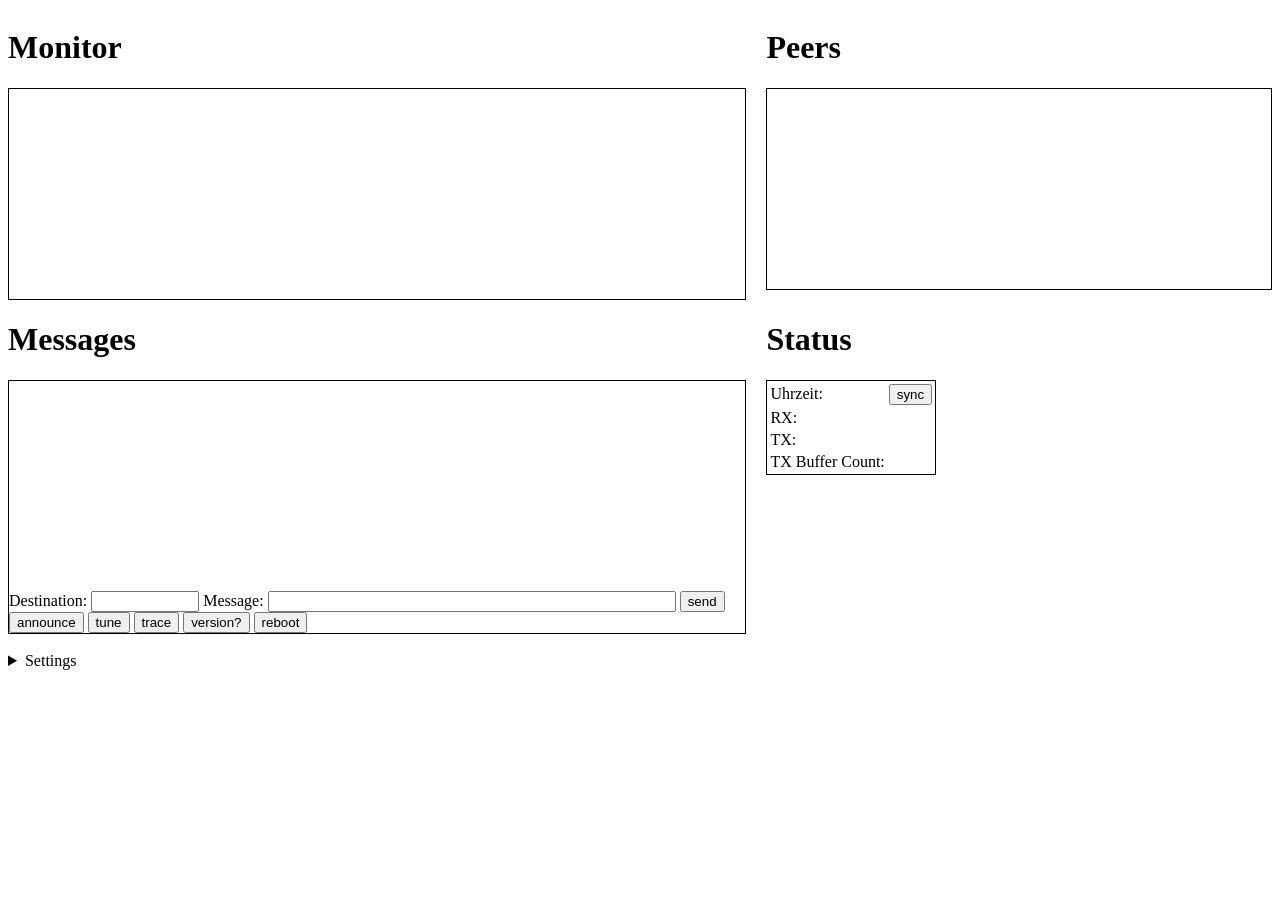
==== data/index.html @ 5357f0e7 "wip" ====
<!DOCTYPE html>
<html lang="de">
	<head>
		<meta http-equiv="Content-Type" content="text/html; charset=utf-8" /> 
		<meta name="viewport" content="width=device-width, initial-scale=1.0" />
		<link rel="stylesheet" type="text/css" href="style.css"  />
		 <title>rMesh</title>
	</head>
	
	<body>

		<div style="display: flex; gap: 20px;">
			<div style="flex: 1; min-width: 0;">
				<h1>Monitor</h1>
				<div id="monitor" style="height: 200px; overflow-y: auto; border: 1px solid; padding:5px; "> </div>
			</div>
			<div style="flex: 0 0 40%;">
				<h1>Peers</h1>
				<div id="peers" style="height: 200px; overflow-y: auto; border: 1px solid; "> </div>
			</div>
		</div>

		<div style="display: flex; gap: 20px;">
			<div style="flex: 1; min-width: 0;">
				<h1>Messages</h1>
				<div style="overflow-y: auto; border: 1px solid;">
                    <div id="messages" style="height: 200px; overflow-y: auto;  padding:5px; "> </div>
					Destination: <input style="width: 100px;" id="messageDstCall">
					Message: <input style="width: 400px;" id="messageText">
					<button id="messageSend">send</button>
                    <button id="commandAnnounce">announce</button>
                    <button id="commandTune">tune</button>                    
                    <button id="commandTrace">trace</button>                    
                    <button id="commandVersion">version?</button>                    
                    <button id="commandReboot">reboot</button>                    
				</div>
			</div>
			<div style="flex: 0 0 40%;">
				<h1>Status</h1>
				<div style="border: 1px solid; width: fit-content;">
					<table>
						<tr> <td>Uhrzeit:</td> <td><span id="statusTime"></span> <button id="statusSyncTime">sync</button> </td> </tr>
						<tr> <td>RX:</td> <td><span id="statusRX"></span> </td> </tr>
						<tr> <td>TX:</td> <td><span id="statusTX"></span> </td> </tr>
						<tr> <td>TX Buffer Count:</td> <td><span id="statusTxBufferCount"></span> </td> </tr>
					</table>
				</div> <br>
			</div>
		</div>
		<br>
 		<details> 
			<summary>Settings</summary>
			<div style="border: 1px solid; width: fit-content;">
				<table>
					<tr> <td>Callsign</td> <td><input style="width: 200px;" id="settingsMycall"></td> </tr>
					<tr> <td>NTP-Server</td> <td><input style="width: 200px;" id="settingsNTP"></td> </tr>
					<tr> <td> Accesspoint </td>  <td> <input type='checkbox' id='settingsApMode'> </td>	</tr> 
					<tr class="AP_MODE_ENABLED"> 
						<td> SSID </td> 
						<td> 
							Networks:
							<select id='settingsSSIDList' size='1'></select> 
							<button id="settingsScanWifi">scan</button> <br>
							SSID:
							<input id='settingsSSID' style='width: 200px;'>
						</td>
					</tr>
					<tr class="AP_MODE_ENABLED"> <td> Password </td> <td> <input type="password" id='settingsPassword' style='width: 200px;' > </td> 
					</tr>
					<tr class="AP_MODE_ENABLED"> <td> DHCP </td> <td> <input type='checkbox' id='settingsDHCP'> </td> </tr> 
					<tr class="DHCP_ENABLED AP_MODE_ENABLED"> <td> IP-Address </td> <td> <input style='width: 100px;' id='settingsWiFiIP'> </td> </tr>
					<tr class="DHCP_ENABLED AP_MODE_ENABLED"> <td> Subnet </td> <td> <input style='width: 100px;' id='settingsWifiNetMask'> </td> </tr>
					<tr class="DHCP_ENABLED AP_MODE_ENABLED"> <td> Gateway </td> <td> <input style='width: 100px;' id='settingsWifiGateway'> </td> </tr>
					<tr class="DHCP_ENABLED AP_MODE_ENABLED"> <td> DNS </td> <td> <input style='width: 100px;' id='settingsWifiDNS'> </td> </tr>

					<tr> <td>Frequency</td> <td><input style="width: 200px;" id="settingsLoraFrequency"></td> </tr>
					<tr> <td>Output Power</td> <td><input style="width: 200px;" id="settingsLoraOutputPower"></td> </tr>
					<tr> <td>Bandwidth</td> <td>
						<select id='settingsLoraBandwidth'>
							<option value="31.25">31,25 kHz</option>	
							<option value="62.5">62,5 kHz</option>	
							<option value="125">125 kHz</option>	
							<option value="250">250 kHz</option>	
							<option value="500">500 kHz</option>	
						</select> 
					</td> </tr>
					<tr> <td>Coding Rate</td> <td>
						<select id='settingsLoraCodingRate'>
							<option value="5">5 - Standard</option>	
							<option value="6">6 - Erhöhter Schutz gegen Störungen</option>	
							<option value="7">7 - Hoher Schutz, deutlich längere Sendezeit</option>	
							<option value="8">8 - Maximaler Schutz</option>	
						</select> 
					</td> </tr>				
					<tr> <td>Spreading Factor</td> <td>
						<select id='settingsLoraSpreadingFactor'>
							<option value="6">6 - Gering (Sichtverbindung)</option>	
							<option value="7">7 - Gut (Standard)</option>	
							<option value="8">8 - Besser</option>	
							<option value="9">9 - Sehr gut</option>	
							<option value="10">10 - Exzellent</option>	
							<option value="11">11 - Maximum</option>	
							<option value="12">12 - Maximum (Deep Indoor)</option>	
						</select> 
					</td> </tr>
					<tr> <td>Sync Word</td> <td><input style="width: 200px;" id="settingsLoraSyncWord"></td> </tr>		
					<tr> <td>Preamble Length</td> <td><input style="width: 200px;" id="settingsLoraPreambleLength"></td> </tr>		
					<tr> <td> Repeat Messages </td> <td> <input type='checkbox' id='settingsLoraRepeat'> </td> </tr> 
					<tr> <td> Max Message Length </td> <td> <span id="settingsLoraMaxMessageLength"> </span> </td> </tr> 
					
				</table>
				<button id="settingsSave">save</button>
				<button id="settingsReboot">reboot</button> <br>
			</div>
			</details>

		<script>
			var websocket;
			var timeout = 0;

			document.addEventListener('DOMContentLoaded', function() {
				//Verbinden
				initWebSocket();
			});

			document.getElementById("settingsSave").addEventListener("click", function() {
				var settings = {};
				settings["mycall"] = document.getElementById("settingsMycall").value;
				settings["ntp"] = document.getElementById("settingsNTP").value;
				settings["dhcpActive"] = document.getElementById("settingsDHCP").checked;
				settings["wifiSSID"] = document.getElementById("settingsSSID").value;
				settings["wifiPassword"] = document.getElementById("settingsPassword").value;
				settings["apMode"] = document.getElementById("settingsApMode").checked;
				settings["wifiIP"] = document.getElementById("settingsWiFiIP").value.split('.').map(Number);
				settings["wifiNetMask"] = document.getElementById("settingsWifiNetMask").value.split('.').map(Number);
				settings["wifiGateway"] = document.getElementById("settingsWifiGateway").value.split('.').map(Number);
				settings["wifiDNS"] = document.getElementById("settingsWifiDNS").value.split('.').map(Number);
				settings["loraFrequency"] = parseFloat(document.getElementById("settingsLoraFrequency").value);
				settings["loraOutputPower"] = parseInt(document.getElementById("settingsLoraOutputPower").value);
				settings["loraBandwidth"] = parseFloat(document.getElementById("settingsLoraBandwidth").value);
				settings["loraSyncWord"] = parseInt(document.getElementById("settingsLoraSyncWord").value, 16);
				settings["loraCodingRate"] = parseInt(document.getElementById("settingsLoraCodingRate").value);
				settings["loraSpreadingFactor"] = parseInt(document.getElementById("settingsLoraSpreadingFactor").value);
				settings["loraPreambleLength"] = parseInt(document.getElementById("settingsLoraPreambleLength").value);
				settings["loraRepeat"] = document.getElementById("settingsLoraRepeat").checked;
				sendWS(JSON.stringify({settings: settings}));
			});

			document.getElementById("settingsApMode").addEventListener("change", function() { settingsVisibility(); });

			document.getElementById("settingsDHCP").addEventListener("change", function() { settingsVisibility(); });

			document.getElementById("messageSend").addEventListener("click", function() { 
                //Über Weksocket senden
				var sendMessage = {};
				sendMessage["text"] = document.getElementById("messageText").value;
				sendMessage["dstCall"] = document.getElementById("messageDstCall").value;
				sendWS(JSON.stringify({sendMessage: sendMessage}));
			});



            document.getElementById('messageText').addEventListener('keydown', function(event) {
                if (event.key === 'Enter') {
                    document.getElementById("messageSend").click();
                    document.getElementById("messageText").value = "";    
                }
            });
			
			
			document.getElementById("commandAnnounce").addEventListener("click", function() {
				sendWS(JSON.stringify({announce: true }));
			});

			document.getElementById("commandTune").addEventListener("click", function() {
				sendWS(JSON.stringify({tune: true }));
			});

   			document.getElementById("commandTrace").addEventListener("click", function() {
                var trace = {};
				trace["dstCall"] = document.getElementById("messageDstCall").value;
				sendWS(JSON.stringify({trace: trace}));
			});

   			document.getElementById("commandVersion").addEventListener("click", function() {
                var sendFrame = {};
                sendFrame["srcCall"] = document.getElementById("settingsMycall").value;
                sendFrame["dstCall"] = document.getElementById("messageDstCall").value;
				sendFrame["frameType"] = 3; //TEXT_MESSAGE
				sendFrame["messageType"] = 15; //COMMAND
                sendFrame["message"] = [0xff]; //VERSION
                sendFrame["messageLength"] = 1;
				sendWS(JSON.stringify({sendFrame: sendFrame}));
			});            

   			document.getElementById("commandReboot").addEventListener("click", function() {
                var sendFrame = {};
                sendFrame["srcCall"] = document.getElementById("settingsMycall").value;
                sendFrame["dstCall"] = document.getElementById("messageDstCall").value;
				sendFrame["frameType"] = 3; //TEXT_MESSAGE
				sendFrame["messageType"] = 15; //COMMAND
                sendFrame["message"] = [0xfe]; //VERSION
                sendFrame["messageLength"] = 1;
				sendWS(JSON.stringify({sendFrame: sendFrame}));
			});            
           

			document.getElementById("settingsReboot").addEventListener("click", function() {
				sendWS(JSON.stringify({reboot: true }));
			});

			document.getElementById("statusSyncTime").addEventListener("click", function() {
				sendWS(JSON.stringify({time: Math.floor(Date.now() / 1000) }));
			});

			document.getElementById("settingsScanWifi").addEventListener("click", function() {
                document.getElementById('settingsSSIDList').innerHTML = "";
				sendWS(JSON.stringify({scanWifi: true }));
			});

			document.getElementById("settingsSSIDList").addEventListener("click", function() {
				document.getElementById("settingsSSID").value = document.getElementById("settingsSSIDList").value;
			});
			
			function showMessage(m) {
                var msg = "<span ";
                if (m.tx == true) {
                    msg += "style='color: darkred;'> ";
                } else {
                    msg += "> ";
                }
				const date = new Date(m.time * 1000);
				msg += date.toLocaleString("de-DE", {day: "2-digit",  month: "2-digit", hour: "2-digit", minute: "2-digit", second: "2-digit" }).replace(",", "") + " ";		
				msg += m.srcCall;
				if (m.dstCall)  {msg += " " + m.dstCall; }
				msg += ": <b>" + m.text + "</b>";
				document.getElementById("messages").innerHTML = document.getElementById("messages").innerHTML + "</span><br>" + msg;                     
				document.getElementById('messages').scrollTop = document.getElementById("messages").scrollHeight;			
			};
			

			function onMessage(event) {
				var d = JSON.parse(event.data);
				if (d.status === undefined) {console.log("RX: " + event.data);}
                //console.log("RX: " + event.data);
                

				//RAW-RX
				if (d.monitor) {
                    f = d.monitor;
					var msg = "<span ";
                    
                    if (d.monitor.tx == true) {
                        msg += "style='color: darkred;'> ";
                    } else {
                        msg += ">";
                    }
                    //Zeit
                    const date = new Date(d.monitor.time * 1000);
				    msg += date.toLocaleString("de-DE", {hour: "2-digit", minute: "2-digit", second: "2-digit" }).replace(",", "") + " ";		

                    //Bytes
					// if (f.tx == true) {msg += "TX: ";} else {msg += "RX: ";}
					// msg += f.rawData.map(b => b.toString(16).padStart(2, '0')).join(' ').toUpperCase();
					// msg += " (RSSI:" + f.rssi + "dBm SNR:" + f.snr + "db Retry:" + f.retry + "/" + f.initRetry + ")";
                    // msg += "<br>";

                    //Lesbar anzeigen
                    if (typeof f.nodeCall !== "undefined") { msg += "<b>" + f.nodeCall + "</b> > "; }
                    if (typeof f.viaCall !== "undefined") { msg += "<b>" + f.viaCall + "</b> "; }
                    if (typeof f.hopCount !== "undefined") { msg += "H" + f.hopCount + " "; }
					switch (f.frameType) {
  						case 0x00: msg += "Announce"; break;
  						case 0x01: msg += "Announce ACK"; break;
  						case 0x02: msg += "Tuning"; break;
  						case 0x03: 
  						case 0x05: 
                            msg += "Message"; 
                            if (f.messageType == 0) {msg += ", TEXT ";}
                            if (f.messageType == 1) {msg += ", TRACE ";}
                            if (f.messageType == 15) {msg += ", COMMAND ";}
                            if (f.id > 0) { msg += "ID: <b>" + f.id + "</b> "; }
                            if (f.srcCall.length > 0) { msg += "SRC: <b>" + f.srcCall + "</b> "; }
                            if (f.dstCall.length > 0) { msg += "DST: <b>" + f.dstCall + "</b> "; }
                            if (f.text.length > 0) {
                                msg += "MSG: <b>" + f.text + "</b>";
                            }
                            break;
  						case 0x04: 
                            msg += "Message ACK "; 
                            if (f.id > 0) { msg += "ID: <b>" + f.id + "</b> "; }
                            break;
                    }
					document.getElementById("monitor").innerHTML = document.getElementById("monitor").innerHTML + "</span><br>" + msg;
					document.getElementById('monitor').scrollTop = document.getElementById("monitor").scrollHeight;
				
				}

                //Message empfangen
                if (d.message) {
					showMessage(d.message);
                }

				//Peers
				if (d.peerlist) {
					var peers = "";
					peers += "<table>";
					peers += "<tr> <td>Call</td> <td>Last RX</td> <td>RSSI</td> <td>SNR</td> <td>Frq. Error</td> <td>Available</td> </tr>";
					if (d.peerlist.count > 0) {
						d.peerlist.peers.forEach(function(p, index) {
							const lastRX = new Date(p.lastRX * 1000);
							peers += "<tr>";
							peers += "<td>" + p.call + "</td>";
							peers += "<td>" + lastRX.toLocaleTimeString('de-DE') + "</td>";
							peers += "<td>" + p.rssi + "</td>";
							peers += "<td>" + p.snr + "</td>";
							peers += "<td>" + parseInt(p.frqError) + "</td>";
							peers += "<td>" + p.available + "</td>";
							peers += "</tr>";
					 	});
					}
					peers += "</table>";
					document.getElementById("peers").innerHTML = peers;
				}

				//Einstellungen
				if (d.settings) {
					document.getElementById("settingsMycall").value = d.settings.mycall;
					document.getElementById("settingsNTP").value = d.settings.ntp;
					document.getElementById("settingsSSID").value = d.settings.wifiSSID;
					document.getElementById("settingsPassword").value = d.settings.wifiPassword;
					document.getElementById("settingsWiFiIP").value = d.settings.wifiIP[0] + "." + d.settings.wifiIP[1] + "." + d.settings.wifiIP[2] + "." + d.settings.wifiIP[3];
					document.getElementById("settingsWifiNetMask").value = d.settings.wifiNetMask[0] + "." + d.settings.wifiNetMask[1] + "." + d.settings.wifiNetMask[2] + "." + d.settings.wifiNetMask[3];
					document.getElementById("settingsWifiGateway").value = d.settings.wifiGateway[0] + "." + d.settings.wifiGateway[1] + "." + d.settings.wifiGateway[2] + "." + d.settings.wifiGateway[3];
					document.getElementById("settingsWifiDNS").value = d.settings.wifiDNS[0] + "." + d.settings.wifiDNS[1] + "." + d.settings.wifiDNS[2] + "." + d.settings.wifiDNS[3];
					document.getElementById("settingsDHCP").checked = d.settings.dhcpActive; 
					document.getElementById("settingsApMode").checked = d.settings.apMode; 
					document.getElementById("settingsLoraFrequency").value = d.settings.loraFrequency; 
					document.getElementById("settingsLoraOutputPower").value = d.settings.loraOutputPower; 
					document.getElementById("settingsLoraBandwidth").value = d.settings.loraBandwidth; 
					document.getElementById("settingsLoraSyncWord").value = d.settings.loraSyncWord.toString(16).padStart(2, '0').toUpperCase(); 
					document.getElementById("settingsLoraCodingRate").value = d.settings.loraCodingRate; 
					document.getElementById("settingsLoraSpreadingFactor").value = d.settings.loraSpreadingFactor; 
					document.getElementById("settingsLoraPreambleLength").value = d.settings.loraPreambleLength; 
					document.title = d.settings.name + " " + d.settings.version + " " + d.settings.mycall;
                    document.getElementById("settingsLoraRepeat").checked = d.settings.loraRepeat; 
                    document.getElementById("settingsLoraMaxMessageLength").innerHTML = d.settings.loraMaxMessageLength; 
					settingsVisibility();
				}

				//Status
                if (d.status) {
                    const date = new Date(d.status.time * 1000);
                    document.getElementById("statusTime").innerHTML = date.toLocaleString("de-DE");
                    if (d.status.rx) {
                        document.getElementById("statusRX").innerHTML = d.status.rx; 
                        document.getElementById("statusRX").style.color = "darkgreen";
                        document.getElementById("statusRX").style.fontWeight = "bold";
                    } else {
                        document.getElementById("statusRX").innerHTML = d.status.rx; 
                        document.getElementById("statusRX").style.color = "";
                        document.getElementById("statusRX").style.fontWeight = "";
                    }
                    if (d.status.tx) {
                        document.getElementById("statusTX").innerHTML = d.status.tx; 
                        document.getElementById("statusTX").style.color = "darkred";
                        document.getElementById("statusTX").style.fontWeight = "bold";
                    } else {
                        document.getElementById("statusTX").innerHTML = d.status.tx; 
                        document.getElementById("statusTX").style.color = "";
                        document.getElementById("statusTX").style.fontWeight = "";
                    }
                    document.getElementById("statusTxBufferCount").innerHTML = d.status.txBufferCount; 

                }
				if (d.time) {
					const date = new Date(d.time * 1000);
					document.getElementById("statusTime").innerHTML = date.toLocaleString("de-DE");
				}

				//WiFi Scan
				if (d.wifiScan) {
					const select = document.getElementById('settingsSSIDList');
					select.length = 0;
					d.wifiScan.forEach(n => {
						let opt = document.createElement('option');
						opt.value = n.ssid;
						opt.text = n.ssid + " (" + n.encryption + ", " + n.rssi +  "dBm)";
						select.add(opt);
					});
				}


			}		
		
			function keepAlive() { 
				if (websocket.readyState == websocket.OPEN) {  
					websocket.send(JSON.stringify({ping: new Date() }));
				}  
				timeout = setTimeout(keepAlive, 1000);  
			}

			function initWebSocket() {
                var baseURL = "";
                var gateway = "";

                //Debug
                if (!window.location.hostname.includes("127.0.0.1")) {
					gateway = `ws://${window.location.hostname}/socket`;
                    baseURL = "";
				} else {
					gateway = "ws://192.168.33.60/socket";
                    baseURL = "http://192.168.33.60/"
				}

                document.getElementById("messages").innerHTML = document.getElementById("monitor").innerHTML = "";

				//messages.json laden und parsen
                document.getElementById("messages").innerHTML = document.getElementById("messages").innerHTML = "";
                fetch(baseURL + "messages.json")
                    .then(response => response.text())
                    .then(text => {
                        const lines = text.split(/\r?\n/);
                        lines.forEach(line => {
                            if (line.trim().length === 0) return;
                            const m = JSON.parse(line);
                            showMessage(m.message);
                    });
                    document.getElementById("messages").innerHTML = document.getElementById("messages").innerHTML + "<hr>";                     
                    document.getElementById('messages').scrollTop = document.getElementById("messages").scrollHeight;	
                });				
			
				websocket = new WebSocket(gateway);
				websocket.onopen = onOpen;
				websocket.onclose = onClose;
				websocket.onmessage = onMessage;
			}

			function onOpen(event) {
				//sendWS(JSON.stringify({scanWifi: true }));
				keepAlive();
			}

			function onClose(event) {
				clearTimeout(timeout);
				setTimeout(initWebSocket, 500);
			}

			function sendWS(text) {
				websocket.send(text);
				console.log("TX: " + text);
			}

			function settingsVisibility() {
				if (document.getElementById("settingsApMode").checked) {
					for (e of document.getElementsByClassName('DHCP_ENABLED')) {
						e.style.display = "none";
					}
					for (e of document.getElementsByClassName('AP_MODE_ENABLED')) {
						e.style.display = "none";
					}				
				} else {
					for (e of document.getElementsByClassName('AP_MODE_ENABLED')) {
						e.style.display = "";
					}				
					if (document.getElementById("settingsDHCP").checked) {
						for (e of document.getElementsByClassName('DHCP_ENABLED')) {
							e.style.display = "none";
						}
					} else {
						for (e of document.getElementsByClassName('DHCP_ENABLED')) {
							e.style.display = "";
						}
					}
				}
			}


		</script>


	</body>

	


</html>
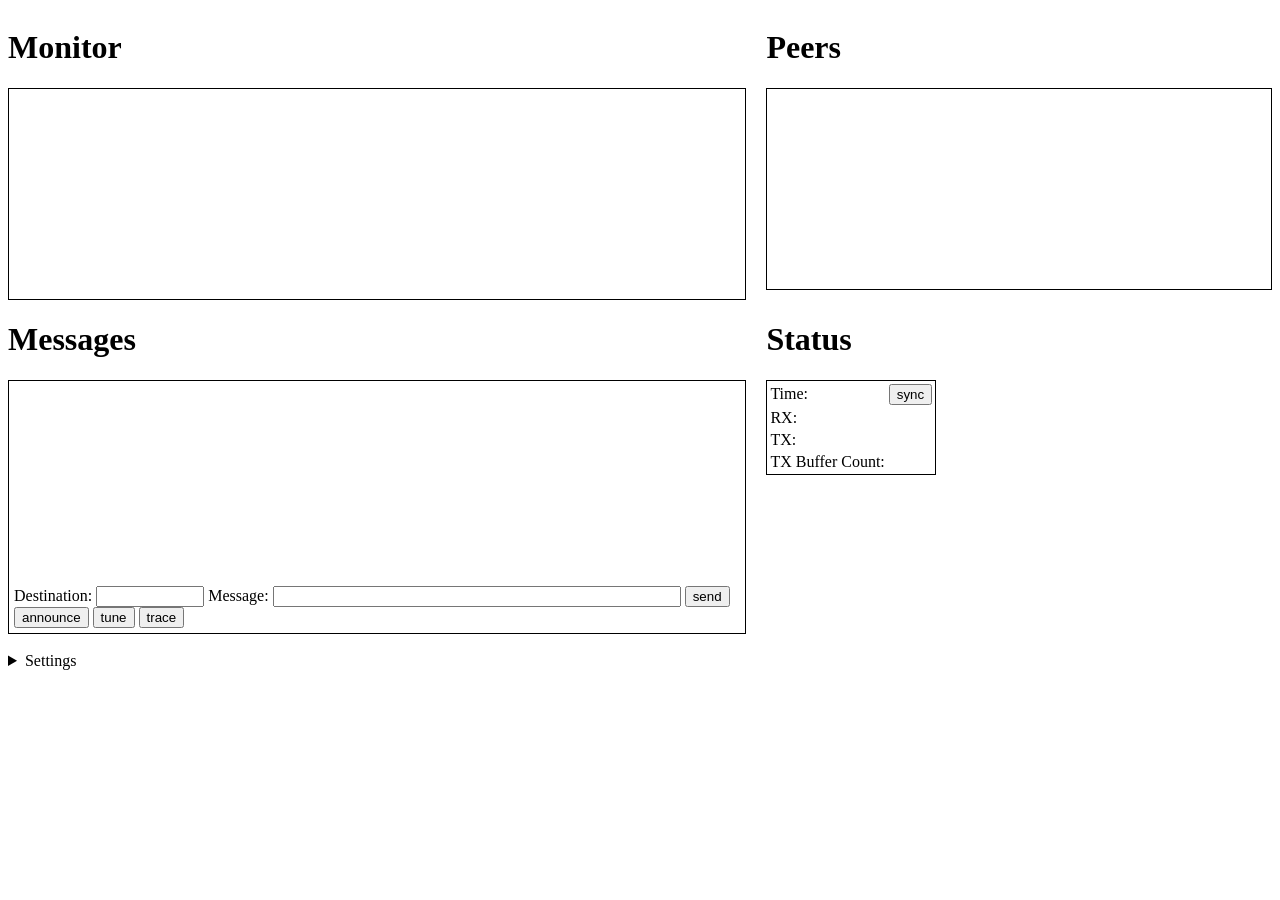
==== commit 18eeb500: "wip" ====
--- a/data/index.html
+++ b/data/index.html
@@ -23,23 +23,25 @@
 		<div style="display: flex; gap: 20px;">
 			<div style="flex: 1; min-width: 0;">
 				<h1>Messages</h1>
-				<div style="overflow-y: auto; border: 1px solid;">
-                    <div id="messages" style="height: 200px; overflow-y: auto;  padding:5px; "> </div>
+				<div style="overflow-y: auto; border: 1px solid; padding:5px; ">
+                    <!-- Filter:
+                    <select id="messageFilter"> </select> -->
+                    <div id="messages" style="height: 200px; overflow-y: auto;  "> </div>
 					Destination: <input style="width: 100px;" id="messageDstCall">
 					Message: <input style="width: 400px;" id="messageText">
 					<button id="messageSend">send</button>
                     <button id="commandAnnounce">announce</button>
                     <button id="commandTune">tune</button>                    
                     <button id="commandTrace">trace</button>                    
-                    <button id="commandVersion">version?</button>                    
-                    <button id="commandReboot">reboot</button>                    
+                    <!-- <button id="commandVersion">version</button>                    
+                    <button id="commandReboot">reboot</button>                     -->
 				</div>
 			</div>
 			<div style="flex: 0 0 40%;">
 				<h1>Status</h1>
 				<div style="border: 1px solid; width: fit-content;">
 					<table>
-						<tr> <td>Uhrzeit:</td> <td><span id="statusTime"></span> <button id="statusSyncTime">sync</button> </td> </tr>
+						<tr> <td>Time:</td> <td><span id="statusTime"></span> <button id="statusSyncTime">sync</button> </td> </tr>
 						<tr> <td>RX:</td> <td><span id="statusRX"></span> </td> </tr>
 						<tr> <td>TX:</td> <td><span id="statusTX"></span> </td> </tr>
 						<tr> <td>TX Buffer Count:</td> <td><span id="statusTxBufferCount"></span> </td> </tr>
@@ -117,6 +119,7 @@
 		<script>
 			var websocket;
 			var timeout = 0;
+            var messages = [];
 
 			document.addEventListener('DOMContentLoaded', function() {
 				//Verbinden
@@ -186,7 +189,7 @@
                 var sendFrame = {};
                 sendFrame["srcCall"] = document.getElementById("settingsMycall").value;
                 sendFrame["dstCall"] = document.getElementById("messageDstCall").value;
-				sendFrame["frameType"] = 3; //TEXT_MESSAGE
+				sendFrame["frameType"] = 3;     //TEXT_MESSAGE
 				sendFrame["messageType"] = 15; //COMMAND
                 sendFrame["message"] = [0xff]; //VERSION
                 sendFrame["messageLength"] = 1;
@@ -222,30 +225,13 @@
 				document.getElementById("settingsSSID").value = document.getElementById("settingsSSIDList").value;
 			});
 			
-			function showMessage(m) {
-                var msg = "<span ";
-                if (m.tx == true) {
-                    msg += "style='color: darkred;'> ";
-                } else {
-                    msg += "> ";
-                }
-				const date = new Date(m.time * 1000);
-				msg += date.toLocaleString("de-DE", {day: "2-digit",  month: "2-digit", hour: "2-digit", minute: "2-digit", second: "2-digit" }).replace(",", "") + " ";		
-				msg += m.srcCall;
-				if (m.dstCall)  {msg += " " + m.dstCall; }
-				msg += ": <b>" + m.text + "</b>";
-				document.getElementById("messages").innerHTML = document.getElementById("messages").innerHTML + "</span><br>" + msg;                     
-				document.getElementById('messages').scrollTop = document.getElementById("messages").scrollHeight;			
-			};
-			
+		
 
 			function onMessage(event) {
 				var d = JSON.parse(event.data);
 				if (d.status === undefined) {console.log("RX: " + event.data);}
-                //console.log("RX: " + event.data);
-                
-
-				//RAW-RX
+
+                //RAW-RX
 				if (d.monitor) {
                     f = d.monitor;
 					var msg = "<span ";
@@ -256,7 +242,7 @@
                         msg += ">";
                     }
                     //Zeit
-                    const date = new Date(d.monitor.time * 1000);
+                    const date = new Date(d.monitor.timestamp * 1000);
 				    msg += date.toLocaleString("de-DE", {hour: "2-digit", minute: "2-digit", second: "2-digit" }).replace(",", "") + " ";		
 
                     //Bytes
@@ -268,7 +254,11 @@
                     //Lesbar anzeigen
                     if (typeof f.nodeCall !== "undefined") { msg += "<b>" + f.nodeCall + "</b> > "; }
                     if (typeof f.viaCall !== "undefined") { msg += "<b>" + f.viaCall + "</b> "; }
-                    if (typeof f.hopCount !== "undefined") { msg += "H" + f.hopCount + " "; }
+                    if (typeof f.hopCount !== "undefined") { 
+                        if (f.hopCount > 0) { 
+                            msg += "H" + f.hopCount + " "; 
+                        }
+                    }
 					switch (f.frameType) {
   						case 0x00: msg += "Announce"; break;
   						case 0x01: msg += "Announce ACK"; break;
@@ -276,13 +266,13 @@
   						case 0x03: 
   						case 0x05: 
                             msg += "Message"; 
-                            if (f.messageType == 0) {msg += ", TEXT ";}
-                            if (f.messageType == 1) {msg += ", TRACE ";}
-                            if (f.messageType == 15) {msg += ", COMMAND ";}
-                            if (f.id > 0) { msg += "ID: <b>" + f.id + "</b> "; }
-                            if (f.srcCall.length > 0) { msg += "SRC: <b>" + f.srcCall + "</b> "; }
-                            if (f.dstCall.length > 0) { msg += "DST: <b>" + f.dstCall + "</b> "; }
-                            if (f.text.length > 0) {
+                            if (f.messageType == 0) {msg += ", [TEXT] ";}
+                            if (f.messageType == 1) {msg += ", [TRACE] ";}
+                            if (f.messageType == 15) {msg += ", [COMMAND] ";}
+                            if (f.id) { msg += "ID: <b>" + f.id + "</b> "; }
+                            if (f.srcCall) { msg += "SRC: <b>" + f.srcCall + "</b> "; }
+                            if (f.dstCall) { msg += "DST: <b>" + f.dstCall + "</b> "; }
+                            if (f.text) {
                                 msg += "MSG: <b>" + f.text + "</b>";
                             }
                             break;
@@ -298,18 +288,20 @@
 
                 //Message empfangen
                 if (d.message) {
-					showMessage(d.message);
+                    messages.push(d.message);
+					showMessages(d.message);
                 }
 
 				//Peers
 				if (d.peerlist) {
 					var peers = "";
 					peers += "<table>";
-					peers += "<tr> <td>Call</td> <td>Last RX</td> <td>RSSI</td> <td>SNR</td> <td>Frq. Error</td> <td>Available</td> </tr>";
-					if (d.peerlist.count > 0) {
+					peers += "<tr> <td>Port</td> <td>Call</td> <td>Last RX</td> <td>RSSI</td> <td>SNR</td> <td>Frq. Error</td> <td>Available</td> </tr>";
+					if (d.peerlist.peers) {
 						d.peerlist.peers.forEach(function(p, index) {
-							const lastRX = new Date(p.lastRX * 1000);
+							const lastRX = new Date(p.timestamp * 1000);
 							peers += "<tr>";
+							peers += "<td>" + p.port + "</td>";
 							peers += "<td>" + p.call + "</td>";
 							peers += "<td>" + lastRX.toLocaleTimeString('de-DE') + "</td>";
 							peers += "<td>" + p.rssi + "</td>";
@@ -417,17 +409,17 @@
 
 				//messages.json laden und parsen
                 document.getElementById("messages").innerHTML = document.getElementById("messages").innerHTML = "";
-                fetch(baseURL + "messages.json")
+                fetch(baseURL + "messages.json", )
                     .then(response => response.text())
                     .then(text => {
                         const lines = text.split(/\r?\n/);
                         lines.forEach(line => {
                             if (line.trim().length === 0) return;
                             const m = JSON.parse(line);
-                            showMessage(m.message);
+                            messages.push(m.message);
+                            
                     });
-                    document.getElementById("messages").innerHTML = document.getElementById("messages").innerHTML + "<hr>";                     
-                    document.getElementById('messages').scrollTop = document.getElementById("messages").scrollHeight;	
+                    showMessages();
                 });				
 			
 				websocket = new WebSocket(gateway);
@@ -435,6 +427,57 @@
 				websocket.onclose = onClose;
 				websocket.onmessage = onMessage;
 			}
+
+            function showMessages() {
+                var msg = "";
+                messages.forEach(function(m) {
+
+                    if ((m.messageType == 0) || (m.messageType == 1)) { //nur TEXT & TRACE Nachrichten
+                        if (m.dstCall.length == 0) {m.dstCall = "all";}
+
+                        // //MSG in Filter eintragen
+                        // var select = document.getElementById("messageFilter");
+                        // var options = select.options;
+                        // var exists = false;
+
+                        // // Prüfen, ob der Wert schon existiert
+                        // for (var i = 0; i < options.length; i++) {
+                        //     if (options[i].value === m.dstCall) {
+                        //         exists = true;
+                        //         break;
+                        //     }
+                        // }
+
+                        // // Nur hinzufügen, wenn er nicht gefunden wurde
+                        // if (!exists && m.dstCall.trim() !== "") {
+                        //     var opt = document.createElement("option");
+                        //     opt.value = m.dstCall;
+                        //     opt.innerHTML = m.dstCall;
+                        //     select.appendChild(opt);
+                        // }                        
+
+                        msg += "<span ";
+                        if (m.tx == true) {
+                            msg += "style='color: darkred;'> ";
+                        } else {
+                            msg += "> ";
+                        }
+                        const date = new Date(m.timestamp * 1000);
+                        msg += date.toLocaleString("de-DE", {day: "2-digit",  month: "2-digit", hour: "2-digit", minute: "2-digit", second: "2-digit" }).replace(",", "") + " ";		
+                        msg += m.srcCall;
+                        if (m.dstCall)  {msg += " " + m.dstCall; }
+                        if (m.messageType == 1) {msg += " [TRACE] ";}
+                        msg += ": <b>" + m.text + "</b>";
+                        msg += "</span><br>"
+                    }
+
+                    document.getElementById("messages").innerHTML = msg;                     
+                    document.getElementById('messages').scrollTop = document.getElementById("messages").scrollHeight;			
+
+                });
+            }
+
+
 
 			function onOpen(event) {
 				//sendWS(JSON.stringify({scanWifi: true }));
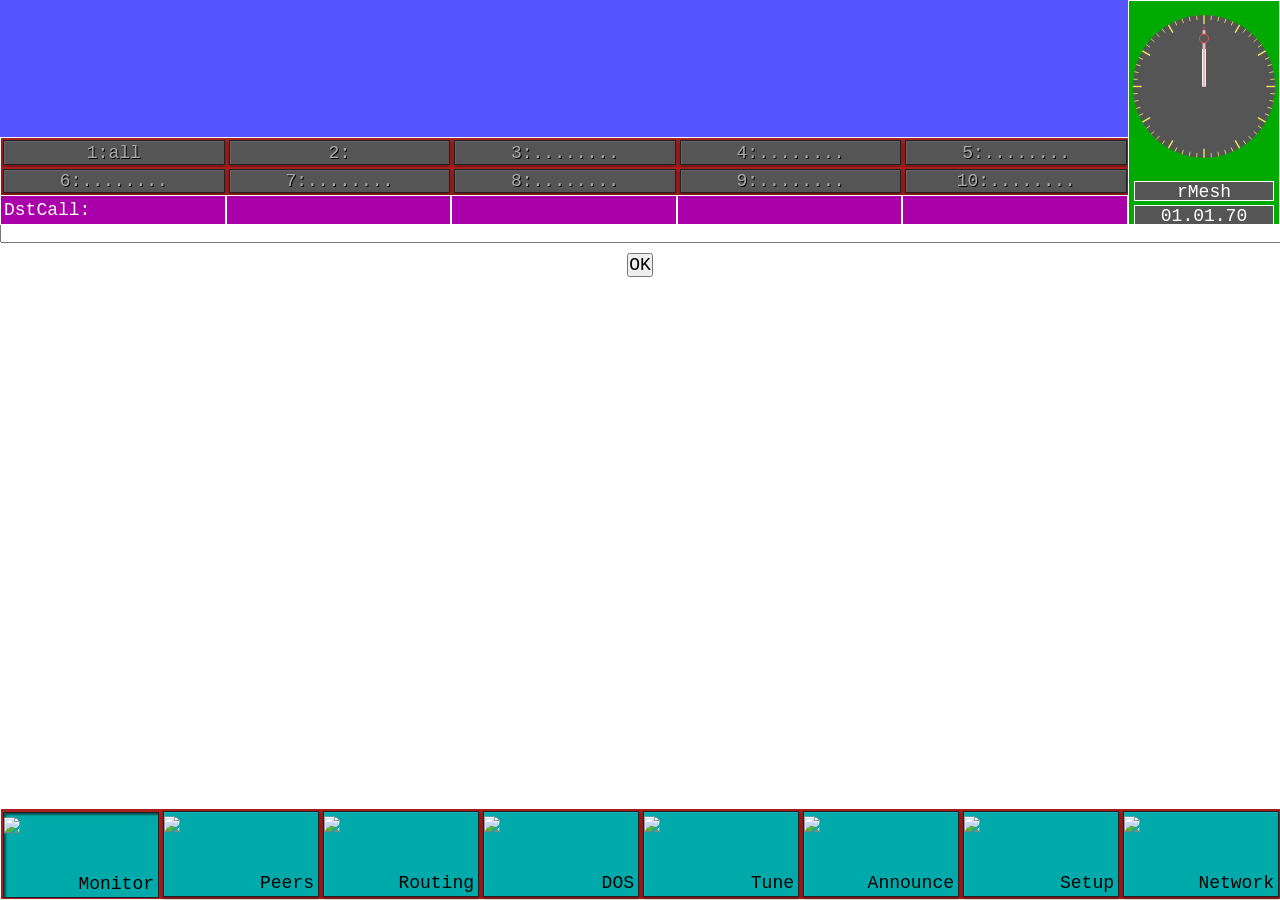
==== commit 91613f57: "wip" ====
--- a/data/index.html
+++ b/data/index.html
@@ -3,528 +3,425 @@
 	<head>
 		<meta http-equiv="Content-Type" content="text/html; charset=utf-8" /> 
 		<meta name="viewport" content="width=device-width, initial-scale=1.0" />
-		<link rel="stylesheet" type="text/css" href="style.css"  />
-		 <title>rMesh</title>
+		<link rel="stylesheet" type="text/css" href="gpstyle.css" />
+        <script src="clock.js" defer></script>
+        <script src="ui.js" defer></script>
+        <script src="socket.js" defer></script>
+        <title>rMesh</title>
 	</head>
-	
-	<body>
-
-		<div style="display: flex; gap: 20px;">
-			<div style="flex: 1; min-width: 0;">
-				<h1>Monitor</h1>
-				<div id="monitor" style="height: 200px; overflow-y: auto; border: 1px solid; padding:5px; "> </div>
-			</div>
-			<div style="flex: 0 0 40%;">
-				<h1>Peers</h1>
-				<div id="peers" style="height: 200px; overflow-y: auto; border: 1px solid; "> </div>
-			</div>
-		</div>
-
-		<div style="display: flex; gap: 20px;">
-			<div style="flex: 1; min-width: 0;">
-				<h1>Messages</h1>
-				<div style="overflow-y: auto; border: 1px solid; padding:5px; ">
-                    <!-- Filter:
-                    <select id="messageFilter"> </select> -->
-                    <div id="messages" style="height: 200px; overflow-y: auto;  "> </div>
-					Destination: <input style="width: 100px;" id="messageDstCall">
-					Message: <input style="width: 400px;" id="messageText">
-					<button id="messageSend">send</button>
-                    <button id="commandAnnounce">announce</button>
-                    <button id="commandTune">tune</button>                    
-                    <button id="commandTrace">trace</button>                    
-                    <!-- <button id="commandVersion">version</button>                    
-                    <button id="commandReboot">reboot</button>                     -->
-				</div>
-			</div>
-			<div style="flex: 0 0 40%;">
-				<h1>Status</h1>
-				<div style="border: 1px solid; width: fit-content;">
-					<table>
-						<tr> <td>Time:</td> <td><span id="statusTime"></span> <button id="statusSyncTime">sync</button> </td> </tr>
-						<tr> <td>RX:</td> <td><span id="statusRX"></span> </td> </tr>
-						<tr> <td>TX:</td> <td><span id="statusTX"></span> </td> </tr>
-						<tr> <td>TX Buffer Count:</td> <td><span id="statusTxBufferCount"></span> </td> </tr>
-					</table>
-				</div> <br>
-			</div>
-		</div>
-		<br>
- 		<details> 
-			<summary>Settings</summary>
-			<div style="border: 1px solid; width: fit-content;">
-				<table>
-					<tr> <td>Callsign</td> <td><input style="width: 200px;" id="settingsMycall"></td> </tr>
-					<tr> <td>NTP-Server</td> <td><input style="width: 200px;" id="settingsNTP"></td> </tr>
-					<tr> <td> Accesspoint </td>  <td> <input type='checkbox' id='settingsApMode'> </td>	</tr> 
-					<tr class="AP_MODE_ENABLED"> 
-						<td> SSID </td> 
-						<td> 
-							Networks:
-							<select id='settingsSSIDList' size='1'></select> 
-							<button id="settingsScanWifi">scan</button> <br>
-							SSID:
-							<input id='settingsSSID' style='width: 200px;'>
-						</td>
-					</tr>
-					<tr class="AP_MODE_ENABLED"> <td> Password </td> <td> <input type="password" id='settingsPassword' style='width: 200px;' > </td> 
-					</tr>
-					<tr class="AP_MODE_ENABLED"> <td> DHCP </td> <td> <input type='checkbox' id='settingsDHCP'> </td> </tr> 
-					<tr class="DHCP_ENABLED AP_MODE_ENABLED"> <td> IP-Address </td> <td> <input style='width: 100px;' id='settingsWiFiIP'> </td> </tr>
-					<tr class="DHCP_ENABLED AP_MODE_ENABLED"> <td> Subnet </td> <td> <input style='width: 100px;' id='settingsWifiNetMask'> </td> </tr>
-					<tr class="DHCP_ENABLED AP_MODE_ENABLED"> <td> Gateway </td> <td> <input style='width: 100px;' id='settingsWifiGateway'> </td> </tr>
-					<tr class="DHCP_ENABLED AP_MODE_ENABLED"> <td> DNS </td> <td> <input style='width: 100px;' id='settingsWifiDNS'> </td> </tr>
-
-					<tr> <td>Frequency</td> <td><input style="width: 200px;" id="settingsLoraFrequency"></td> </tr>
-					<tr> <td>Output Power</td> <td><input style="width: 200px;" id="settingsLoraOutputPower"></td> </tr>
-					<tr> <td>Bandwidth</td> <td>
-						<select id='settingsLoraBandwidth'>
-							<option value="31.25">31,25 kHz</option>	
-							<option value="62.5">62,5 kHz</option>	
-							<option value="125">125 kHz</option>	
-							<option value="250">250 kHz</option>	
-							<option value="500">500 kHz</option>	
-						</select> 
-					</td> </tr>
-					<tr> <td>Coding Rate</td> <td>
-						<select id='settingsLoraCodingRate'>
-							<option value="5">5 - Standard</option>	
-							<option value="6">6 - Erhöhter Schutz gegen Störungen</option>	
-							<option value="7">7 - Hoher Schutz, deutlich längere Sendezeit</option>	
-							<option value="8">8 - Maximaler Schutz</option>	
-						</select> 
-					</td> </tr>				
-					<tr> <td>Spreading Factor</td> <td>
-						<select id='settingsLoraSpreadingFactor'>
-							<option value="6">6 - Gering (Sichtverbindung)</option>	
-							<option value="7">7 - Gut (Standard)</option>	
-							<option value="8">8 - Besser</option>	
-							<option value="9">9 - Sehr gut</option>	
-							<option value="10">10 - Exzellent</option>	
-							<option value="11">11 - Maximum</option>	
-							<option value="12">12 - Maximum (Deep Indoor)</option>	
-						</select> 
-					</td> </tr>
-					<tr> <td>Sync Word</td> <td><input style="width: 200px;" id="settingsLoraSyncWord"></td> </tr>		
-					<tr> <td>Preamble Length</td> <td><input style="width: 200px;" id="settingsLoraPreambleLength"></td> </tr>		
-					<tr> <td> Repeat Messages </td> <td> <input type='checkbox' id='settingsLoraRepeat'> </td> </tr> 
-					<tr> <td> Max Message Length </td> <td> <span id="settingsLoraMaxMessageLength"> </span> </td> </tr> 
-					
-				</table>
-				<button id="settingsSave">save</button>
-				<button id="settingsReboot">reboot</button> <br>
-			</div>
-			</details>
-
-		<script>
+
+    <body>
+       
+            <div class="top">
+                <div class="left">
+                    <textarea class="text-input" id="messageText0" style="display: none;"></textarea>
+                    <textarea class="text-input" id="messageText1" style="display: none;"></textarea>
+                    <textarea class="text-input" id="messageText2" style="display: none;"></textarea>
+                    <textarea class="text-input" id="messageText3" style="display: none;"></textarea>
+                    <textarea class="text-input" id="messageText4" style="display: none;"></textarea>
+                    <textarea class="text-input" id="messageText5" style="display: none;"></textarea>
+                    <textarea class="text-input" id="messageText6" style="display: none;"></textarea>
+                    <textarea class="text-input" id="messageText7" style="display: none;"></textarea>
+                    <textarea class="text-input" id="messageText8" style="display: none;"></textarea>
+                    <textarea class="text-input" id="messageText9" style="display: none;"></textarea>
+                    <textarea class="text-input" id="messageText10" style="display: none;"></textarea>
+                    <div class="channel-switch"> 
+                        <button id="channelButton1" class="channel-button" onclick="setUI('channel1'); "></button>
+                        <button id="channelButton2" class="channel-button" onclick="setUI('channel2')"></button>
+                        <button id="channelButton3" class="channel-button" onclick="setUI('channel3')"></button>
+                        <button id="channelButton4" class="channel-button" onclick="setUI('channel4')"></button>
+                        <button id="channelButton5" class="channel-button" onclick="setUI('channel5')"></button>
+                    </div>
+                    <div class="channel-switch" style="border-top: none;">
+                        <button id="channelButton6" class="channel-button" onclick="setUI('channel6')"></button>
+                        <button id="channelButton7" class="channel-button" onclick="setUI('channel7')"></button>
+                        <button id="channelButton8" class="channel-button" onclick="setUI('channel8')"></button>
+                        <button id="channelButton9" class="channel-button" onclick="setUI('channel9')"></button>
+                        <button id="channelButton10" class="channel-button" onclick="setUI('channel10')"></button>
+                    </div>
+                    <div class="status-box">
+                        <div id="statusDstCall" class="status">DstCall: <div id="dstCall"></div> </div>
+                        <div id="statusMyCall" class="status"></div>
+                        <div id="statusTRX" class="status"></div>
+                        <div id="statusTxBufferCount" class="status"></div>
+                        <div id="statusRetry" class="status"></div>
+                    </div>
+                </div>
+                <div class="right">
+                    <canvas class="clock" id="clock" ></canvas>
+                    <div id="version" class="grey-text-box">rMesh</div>
+                    <div id="date" class="grey-text-box"></div>
+                </div>
+            </div>
+
+            <div id="channel1" class="middle" style="display: none;"></div>
+            <div id="channel2" class="middle" style="display: none;"></div>
+            <div id="channel3" class="middle" style="display: none;"></div>
+            <div id="channel4" class="middle" style="display: none;"></div>
+            <div id="channel5" class="middle" style="display: none;"></div>
+            <div id="channel6" class="middle" style="display: none;"></div>
+            <div id="channel7" class="middle" style="display: none;"></div>
+            <div id="channel8" class="middle" style="display: none;"></div>
+            <div id="channel9" class="middle" style="display: none;"></div>
+            <div id="channel10" class="middle" style="display: none;"> </div>
+            <div id="monitor" class="monitor"style="display: none;">
+                <div style="display: flex; flex-direction: column; align-items: center;">
+                    <img src="rMesh.png" style="height: 70%;">
+                    <div style="height: 22vh;"></div>
+                </div>   
+            </div>
+            <div id="peer" class="peer" style="display: none;"></div>
+            <div id="routing" class="routing" style="display: none;">not implemented yet....</div>
+            <div id="setup" class="setup" style="display: none;">
+                <table>
+                    <tr> <td>Callsign:</td> <td><input class="input-box" id="settingsMycall"></td> </tr>
+                    <tr> <td>Frequency:</td> <td><input class="input-box" id="settingsLoraFrequency"></td> </tr>
+                    <tr> <td>Output Power:</td> <td><input class="input-box" id="settingsLoraOutputPower"></td> </tr>
+                    <tr> <td>Bandwidth:</td> <td>
+                        <select id='settingsLoraBandwidth' class="input-box" >
+                            <option value="31.25">31,25 kHz</option>	
+                            <option value="62.5">62,5 kHz</option>	
+                            <option value="125">125 kHz</option>	
+                            <option value="250">250 kHz</option>	
+                            <option value="500">500 kHz</option>	
+                        </select> 
+                    </td> </tr>
+                    <tr> <td>Coding Rate:</td> <td>
+                        <select id='settingsLoraCodingRate' class="input-box">
+                            <option value="5">5 - Standard</option>	
+                            <option value="6">6 - Erhöhter Schutz gegen Störungen</option>	
+                            <option value="7">7 - Hoher Schutz, deutlich längere Sendezeit</option>	
+                            <option value="8">8 - Maximaler Schutz</option>	
+                        </select> 
+                    </td> </tr>				
+                    <tr> <td>Spreading Factor:</td> <td>
+                        <select id='settingsLoraSpreadingFactor' class="input-box">
+                            <option value="6">6 - Gering (Sichtverbindung)</option>	
+                            <option value="7">7 - Gut (Standard)</option>	
+                            <option value="8">8 - Besser</option>	
+                            <option value="9">9 - Sehr gut</option>	
+                            <option value="10">10 - Exzellent</option>	
+                            <option value="11">11 - Maximum</option>	
+                            <option value="12">12 - Maximum (Deep Indoor)</option>	
+                        </select> 
+                    </td> </tr>
+                    <tr> <td>Sync Word:</td> <td><input class="input-box" id="settingsLoraSyncWord"></td> </tr>		
+                    <tr> <td>Preamble Length:</td> <td><input class="input-box" id="settingsLoraPreambleLength"></td> </tr>		
+                    <tr> <td> Repeat Messages: </td> 
+                    <td> 
+                        <label class="retro-checkbox-container">
+                            <input type="checkbox" id="settingsLoraRepeat">
+                            <span class="checkmark"></span>
+                        </label>                    
+                    </td> </tr> 
+                    <tr> <td> Max Message Length: </td> <td> <span id="settingsLoraMaxMessageLength"> </span> </td> </tr> 
+                    <tr> <td>&nbsp;</td> <td>
+                        <button class="button" id="settingsSave" onclick="saveSettings();">save</button>
+                    </td> </tr>
+                </table>
+                
+            </div>
+            <div id="network" class="network" style="display: none;">
+                <table>
+                    <tr> <td> Accesspoint: </td>  <td>
+                        <label class="retro-checkbox-container">
+                            <input type="checkbox" id="settingsApMode">
+                            <span class="checkmark"></span>
+                        </label> 
+                    </td>	</tr> 
+                    <tr class="AP_MODE_ENABLED"> 
+                        <td> Networks: </td> 
+                        <td> 
+                            <select class="input-box" id='settingsSSIDList'></select> 
+                            <button class="button" id="settingsScanWifi">scan</button> 
+                        </td>
+                    </tr>
+                    <tr class="AP_MODE_ENABLED"> 
+                        <td> SSID: </td> 
+                        <td> <input class="input-box" id='settingsSSID'> </td>
+                    </tr>
+                    <tr class="AP_MODE_ENABLED"> <td> Password </td> <td> <input class="input-box" type="password" id='settingsPassword'> </td> 
+                    </tr>
+                    <tr class="AP_MODE_ENABLED"> <td> DHCP </td> 
+                        <td> 
+                            <label class="retro-checkbox-container">
+                                <input type="checkbox" id="settingsDHCP">
+                                <span class="checkmark"></span>
+                            </label> 
+                        </td> 
+                    </tr> 
+                    <tr class="DHCP_ENABLED AP_MODE_ENABLED"> <td> IP-Address </td> <td> <input class="input-box" id='settingsWiFiIP'> </td> </tr>
+                    <tr class="DHCP_ENABLED AP_MODE_ENABLED"> <td> Subnet </td> <td> <input class="input-box" id='settingsWifiNetMask'> </td> </tr>
+                    <tr class="DHCP_ENABLED AP_MODE_ENABLED"> <td> Gateway </td> <td> <input class="input-box" id='settingsWifiGateway'> </td> </tr>
+                    <tr class="DHCP_ENABLED AP_MODE_ENABLED"> <td> DNS </td> <td> <input class="input-box" id='settingsWifiDNS'> </td> </tr>
+                    <tr> <td> Brodcast </td> <td> <input class="input-box" id='settingsWifiBrodcast'> </td> </tr>
+                    <tr class="AP_MODE_ENABLED"> <td>NTP-Server:</td> <td><input class="input-box" id="settingsNTP"></td> </tr>
+                    <tr> <td>&nbsp;</td> <td>
+                        <button class="button" onclick="saveSettings();">save</button>
+                        <button class="button" id="settingsReboot">reboot</button>  
+                        <button class="button" id="statusSyncTime">sync browser time</button>              
+                    </td> </tr>
+                </table>
+            </div>
+
+            <div class="bottom">
+
+                <button id="monitorButton" class="main-button" onclick="setUI('monitor')">
+                    <img src="monitor.png" class="button-icon">
+                    <span class="button-text">Monitor</span>
+                </button>
+
+                <button id="peerButton" class="main-button" onclick="setUI('peer')">
+                    <img src="mh.png" class="button-icon">
+                    <span class="button-text">Peers</span>
+                </button>    
+
+                <button id="routingButton" class="main-button" onclick="setUI('routing')">
+                    <img src="edit.png" class="button-icon">
+                    <span class="button-text">Routing</span>
+                </button>    
+
+                <button id="dosButton" class="main-button" onclick="openDosPopup()">
+                    <img src="dos.png" class="button-icon">
+                    <span class="button-text">DOS</span>
+                </button>    
+
+                <button id="tuneButton" class="main-button">
+                    <img src="tune.png" class="button-icon">
+                    <span class="button-text">Tune</span>
+                </button>    
+
+                <button id="announceButton" class="main-button">
+                    <img src="announce.png" class="button-icon">
+                    <span class="button-text">Announce</span>
+                </button>    
+
+                <button id="setupButton" class="main-button" onclick="setUI('setup')">
+                    <img src="setup.png" class="button-icon">
+                    <span class="button-text">Setup</span>
+                </button>    
+
+                <button id="networkButton" class="main-button" onclick="setUI('network')">
+                    <img src="network.png" class="button-icon">
+                    <span class="button-text">Network</span>
+                </button>    
+            </div>
+       
+        <!-- Input box -->
+        <div id="overlay">
+            <div id="modal">
+                <span id="modalTitle"></span>
+                <input class="input-box" id="modalInput" type="text" style="width:100%; padding:5px;">
+                <br>
+                <button class="button" style="display:block; margin:10px auto 0 auto;" id="modalOk">OK</button>
+            </div>
+        </div>
+
+        <script>
+            var ui = ""   
+            var activeChannel = 0;      
 			var websocket;
 			var timeout = 0;
             var messages = [];
-
-			document.addEventListener('DOMContentLoaded', function() {
-				//Verbinden
+            let okSound = new Audio("ok.wav");
+            var channels = [];
+            for (let i = 0; i <= 10; i++) {
+                channels[i] = {
+                    dstCall: ""
+                };
+            }
+
+
+			document.addEventListener('DOMContentLoaded', async function() {
+                //Init
+                setUI("monitor");
+                drawClock(new Date(0));
+                let okSound = new Audio("ok.wav");
+
+                //Kanaleinstellungen laden
+                //Cookie.set("channels", JSON.stringify(channels));
+                var json = Cookie.get("channels", JSON.stringify(channels)) ;
+                channels = JSON.parse(json);
+                channels[1].dstCall = "all";
+
+                //Channel Buttons + Message input
+                for (let i = 1; i <= 10; i++) {
+                    channels[i].unread = 0;
+
+                    if (i > 2) {
+                        document.getElementById("channelButton" + i).addEventListener("dblclick", async function() {
+                            var value = await inputBox("Group Name?");
+                            channels[i].dstCall = value;
+                            Cookie.set("channels", JSON.stringify(channels))
+                            showMessages(true);
+                        });
+                    }
+
+                    document.getElementById('messageText' + i).addEventListener('keydown', function(e) {
+                        if (e.key === 'Enter') {
+                            const pos = this.selectionStart;
+                            const text = this.value;
+                            const startOfLine = text.lastIndexOf('\n', pos - 1) + 1;
+                            let endOfLine = text.indexOf('\n', pos);
+                            if (endOfLine === -1) endOfLine = text.length;
+                            const currentLineText = text.substring(startOfLine, endOfLine);
+                            sendMessage(currentLineText, i,);
+                            
+                            if (pos < text.length) {
+                                e.preventDefault(); 
+                                const nextLineIndex = text.indexOf('\n', pos);
+                                if (nextLineIndex !== -1) {
+                                    this.setSelectionRange(nextLineIndex + 1, nextLineIndex + 1);
+                                } else {
+                                    this.setSelectionRange(text.length, text.length);
+                                }
+                            }
+                        }
+                    });
+                }   
+                
+                setUI("monitor");
+
+                //Websocket verbinden
 				initWebSocket();
+                
 			});
 
-			document.getElementById("settingsSave").addEventListener("click", function() {
-				var settings = {};
-				settings["mycall"] = document.getElementById("settingsMycall").value;
-				settings["ntp"] = document.getElementById("settingsNTP").value;
-				settings["dhcpActive"] = document.getElementById("settingsDHCP").checked;
-				settings["wifiSSID"] = document.getElementById("settingsSSID").value;
-				settings["wifiPassword"] = document.getElementById("settingsPassword").value;
-				settings["apMode"] = document.getElementById("settingsApMode").checked;
-				settings["wifiIP"] = document.getElementById("settingsWiFiIP").value.split('.').map(Number);
-				settings["wifiNetMask"] = document.getElementById("settingsWifiNetMask").value.split('.').map(Number);
-				settings["wifiGateway"] = document.getElementById("settingsWifiGateway").value.split('.').map(Number);
-				settings["wifiDNS"] = document.getElementById("settingsWifiDNS").value.split('.').map(Number);
-				settings["loraFrequency"] = parseFloat(document.getElementById("settingsLoraFrequency").value);
-				settings["loraOutputPower"] = parseInt(document.getElementById("settingsLoraOutputPower").value);
-				settings["loraBandwidth"] = parseFloat(document.getElementById("settingsLoraBandwidth").value);
-				settings["loraSyncWord"] = parseInt(document.getElementById("settingsLoraSyncWord").value, 16);
-				settings["loraCodingRate"] = parseInt(document.getElementById("settingsLoraCodingRate").value);
-				settings["loraSpreadingFactor"] = parseInt(document.getElementById("settingsLoraSpreadingFactor").value);
-				settings["loraPreambleLength"] = parseInt(document.getElementById("settingsLoraPreambleLength").value);
-				settings["loraRepeat"] = document.getElementById("settingsLoraRepeat").checked;
-				sendWS(JSON.stringify({settings: settings}));
-			});
-
-			document.getElementById("settingsApMode").addEventListener("change", function() { settingsVisibility(); });
-
-			document.getElementById("settingsDHCP").addEventListener("change", function() { settingsVisibility(); });
-
-			document.getElementById("messageSend").addEventListener("click", function() { 
-                //Über Weksocket senden
-				var sendMessage = {};
-				sendMessage["text"] = document.getElementById("messageText").value;
-				sendMessage["dstCall"] = document.getElementById("messageDstCall").value;
-				sendWS(JSON.stringify({sendMessage: sendMessage}));
-			});
-
-
-
-            document.getElementById('messageText').addEventListener('keydown', function(event) {
-                if (event.key === 'Enter') {
-                    document.getElementById("messageSend").click();
-                    document.getElementById("messageText").value = "";    
-                }
+            document.addEventListener("visibilitychange", function() {
+                if (!document.hidden) { setUI(ui); }
             });
-			
-			
-			document.getElementById("commandAnnounce").addEventListener("click", function() {
+
+
+			document.getElementById("tuneButton").addEventListener("click", function() {
+				sendWS(JSON.stringify({tune: true }));
+			});   
+
+            document.getElementById("announceButton").addEventListener("click", function() {
 				sendWS(JSON.stringify({announce: true }));
-			});
-
-			document.getElementById("commandTune").addEventListener("click", function() {
-				sendWS(JSON.stringify({tune: true }));
-			});
-
-   			document.getElementById("commandTrace").addEventListener("click", function() {
-                var trace = {};
-				trace["dstCall"] = document.getElementById("messageDstCall").value;
-				sendWS(JSON.stringify({trace: trace}));
-			});
-
-   			document.getElementById("commandVersion").addEventListener("click", function() {
-                var sendFrame = {};
-                sendFrame["srcCall"] = document.getElementById("settingsMycall").value;
-                sendFrame["dstCall"] = document.getElementById("messageDstCall").value;
-				sendFrame["frameType"] = 3;     //TEXT_MESSAGE
-				sendFrame["messageType"] = 15; //COMMAND
-                sendFrame["message"] = [0xff]; //VERSION
-                sendFrame["messageLength"] = 1;
-				sendWS(JSON.stringify({sendFrame: sendFrame}));
-			});            
-
-   			document.getElementById("commandReboot").addEventListener("click", function() {
-                var sendFrame = {};
-                sendFrame["srcCall"] = document.getElementById("settingsMycall").value;
-                sendFrame["dstCall"] = document.getElementById("messageDstCall").value;
-				sendFrame["frameType"] = 3; //TEXT_MESSAGE
-				sendFrame["messageType"] = 15; //COMMAND
-                sendFrame["message"] = [0xfe]; //VERSION
-                sendFrame["messageLength"] = 1;
-				sendWS(JSON.stringify({sendFrame: sendFrame}));
-			});            
-           
+			});   
 
 			document.getElementById("settingsReboot").addEventListener("click", function() {
 				sendWS(JSON.stringify({reboot: true }));
 			});
 
-			document.getElementById("statusSyncTime").addEventListener("click", function() {
+			document.getElementById("settingsSSIDList").addEventListener("click", function() {
+				document.getElementById("settingsSSID").value = document.getElementById("settingsSSIDList").value;
+			});
+
+			document.getElementById("settingsApMode").addEventListener("change", function() { settingsVisibility(); });
+
+			document.getElementById("settingsDHCP").addEventListener("change", function() { settingsVisibility(); });            
+
+            document.getElementById("statusSyncTime").addEventListener("click", function() {
 				sendWS(JSON.stringify({time: Math.floor(Date.now() / 1000) }));
 			});
 
 			document.getElementById("settingsScanWifi").addEventListener("click", function() {
                 document.getElementById('settingsSSIDList').innerHTML = "";
 				sendWS(JSON.stringify({scanWifi: true }));
-			});
-
-			document.getElementById("settingsSSIDList").addEventListener("click", function() {
-				document.getElementById("settingsSSID").value = document.getElementById("settingsSSIDList").value;
-			});
-			
-		
-
-			function onMessage(event) {
-				var d = JSON.parse(event.data);
-				if (d.status === undefined) {console.log("RX: " + event.data);}
-
-                //RAW-RX
-				if (d.monitor) {
-                    f = d.monitor;
-					var msg = "<span ";
+			});            
+
+            //F-Tasten
+            window.addEventListener('keydown', function(e) {
+                if (e.altKey) {
+                    const key = e.key.toLowerCase(); // Damit es auch bei festgestellter Großschreibung geht
+                    if (key === 'm' ) {e.preventDefault(); setUI("monitor"); }
+                    if (key === 'p' ) {e.preventDefault(); setUI("peer"); }
+                    if (key === 'a' ) {e.preventDefault(); sendWS(JSON.stringify({announce: true })); }
+                }
+                // Extrahiert die Zahl nach dem "F"
+                const fKeyMatch = e.key.match(/^F(\d+)$/);
+                if (fKeyMatch) {
+                    const fNumber = parseInt(fKeyMatch[1]);
+                    // Nur F1 bis F10 abfangen
+                    if (fNumber >= 1 && fNumber <= 10) {
+                        e.preventDefault(); // Browser-Standard blockieren
+                        setUI("channel" + fNumber);
+                    }
+                }
+            });
+
+            function openDosPopup() {
+                // Konfiguration des Popups
+                const width = 800;
+                const height = 600;
+                const left = (screen.width - width) / 2;
+                const top = (screen.height - height) / 2;
+
+                // Das "window.open" Kommando mit Parametern für ein minimalistisches Fenster
+                window.open(
+                    'dos.html', 
+                    'DOSEmulator', 
+                    `width=${width},height=${height},left=${left},top=${top},menubar=no,toolbar=no,location=no,status=no,resizable=yes`
+                );
+            } 
+            
+            
+			const Cookie = {
+			  get(name, defaultValue = null) {
+				const cookies = document.cookie.split(";").map(c => c.trim());
+				for (const c of cookies) {
+				  const eqIndex = c.indexOf("=");
+				  const n = c.substring(0, eqIndex);
+				  const v = c.substring(eqIndex + 1);
+				  if (n === name) return v;
+				}
+				return defaultValue;
+			  },
+
+			  set(name, value, days = 3650) {
+				const expires = new Date(Date.now() + days * 864e5).toUTCString();
+				document.cookie = `${name}=${value}; expires=${expires}; path=/`;
+			  },
+
+			  delete(name) {
+				document.cookie = `${name}=; expires=Thu, 01 Jan 1970 00:00:00 GMT; path=/`;
+			  }
+			};            
+            
+            function inputBox(title, defaultValue = "", returnFocusElement = null) {
+                return new Promise(resolve => {
+                    const overlay = document.getElementById("overlay");
+                    const input = document.getElementById("modalInput");
+                    const titleElem = document.getElementById("modalTitle");
+                    const okBtn = document.getElementById("modalOk");
+
+                    titleElem.textContent = title;
+                    input.value = defaultValue; 
                     
-                    if (d.monitor.tx == true) {
-                        msg += "style='color: darkred;'> ";
-                    } else {
-                        msg += ">";
-                    }
-                    //Zeit
-                    const date = new Date(d.monitor.timestamp * 1000);
-				    msg += date.toLocaleString("de-DE", {hour: "2-digit", minute: "2-digit", second: "2-digit" }).replace(",", "") + " ";		
-
-                    //Bytes
-					// if (f.tx == true) {msg += "TX: ";} else {msg += "RX: ";}
-					// msg += f.rawData.map(b => b.toString(16).padStart(2, '0')).join(' ').toUpperCase();
-					// msg += " (RSSI:" + f.rssi + "dBm SNR:" + f.snr + "db Retry:" + f.retry + "/" + f.initRetry + ")";
-                    // msg += "<br>";
-
-                    //Lesbar anzeigen
-                    if (typeof f.nodeCall !== "undefined") { msg += "<b>" + f.nodeCall + "</b> > "; }
-                    if (typeof f.viaCall !== "undefined") { msg += "<b>" + f.viaCall + "</b> "; }
-                    if (typeof f.hopCount !== "undefined") { 
-                        if (f.hopCount > 0) { 
-                            msg += "H" + f.hopCount + " "; 
+                    overlay.style.display = "flex";
+                    
+                    input.focus();
+                    if (defaultValue) input.select(); // Markiert Text, falls einer da ist
+
+                    function close() {
+                        overlay.style.display = "none";
+                        okBtn.removeEventListener("click", onOk);
+                        input.removeEventListener("keydown", onKey);
+                        
+                        // Fokus zurückgeben, falls ein Element übergeben wurde
+                        if (returnFocusElement && typeof returnFocusElement.focus === "function") {
+                            returnFocusElement.focus();
                         }
                     }
-					switch (f.frameType) {
-  						case 0x00: msg += "Announce"; break;
-  						case 0x01: msg += "Announce ACK"; break;
-  						case 0x02: msg += "Tuning"; break;
-  						case 0x03: 
-  						case 0x05: 
-                            msg += "Message"; 
-                            if (f.messageType == 0) {msg += ", [TEXT] ";}
-                            if (f.messageType == 1) {msg += ", [TRACE] ";}
-                            if (f.messageType == 15) {msg += ", [COMMAND] ";}
-                            if (f.id) { msg += "ID: <b>" + f.id + "</b> "; }
-                            if (f.srcCall) { msg += "SRC: <b>" + f.srcCall + "</b> "; }
-                            if (f.dstCall) { msg += "DST: <b>" + f.dstCall + "</b> "; }
-                            if (f.text) {
-                                msg += "MSG: <b>" + f.text + "</b>";
-                            }
-                            break;
-  						case 0x04: 
-                            msg += "Message ACK "; 
-                            if (f.id > 0) { msg += "ID: <b>" + f.id + "</b> "; }
-                            break;
+
+                    function onOk() {
+                        const val = input.value;
+                        close();
+                        resolve(val);
                     }
-					document.getElementById("monitor").innerHTML = document.getElementById("monitor").innerHTML + "</span><br>" + msg;
-					document.getElementById('monitor').scrollTop = document.getElementById("monitor").scrollHeight;
-				
-				}
-
-                //Message empfangen
-                if (d.message) {
-                    messages.push(d.message);
-					showMessages(d.message);
-                }
-
-				//Peers
-				if (d.peerlist) {
-					var peers = "";
-					peers += "<table>";
-					peers += "<tr> <td>Port</td> <td>Call</td> <td>Last RX</td> <td>RSSI</td> <td>SNR</td> <td>Frq. Error</td> <td>Available</td> </tr>";
-					if (d.peerlist.peers) {
-						d.peerlist.peers.forEach(function(p, index) {
-							const lastRX = new Date(p.timestamp * 1000);
-							peers += "<tr>";
-							peers += "<td>" + p.port + "</td>";
-							peers += "<td>" + p.call + "</td>";
-							peers += "<td>" + lastRX.toLocaleTimeString('de-DE') + "</td>";
-							peers += "<td>" + p.rssi + "</td>";
-							peers += "<td>" + p.snr + "</td>";
-							peers += "<td>" + parseInt(p.frqError) + "</td>";
-							peers += "<td>" + p.available + "</td>";
-							peers += "</tr>";
-					 	});
-					}
-					peers += "</table>";
-					document.getElementById("peers").innerHTML = peers;
-				}
-
-				//Einstellungen
-				if (d.settings) {
-					document.getElementById("settingsMycall").value = d.settings.mycall;
-					document.getElementById("settingsNTP").value = d.settings.ntp;
-					document.getElementById("settingsSSID").value = d.settings.wifiSSID;
-					document.getElementById("settingsPassword").value = d.settings.wifiPassword;
-					document.getElementById("settingsWiFiIP").value = d.settings.wifiIP[0] + "." + d.settings.wifiIP[1] + "." + d.settings.wifiIP[2] + "." + d.settings.wifiIP[3];
-					document.getElementById("settingsWifiNetMask").value = d.settings.wifiNetMask[0] + "." + d.settings.wifiNetMask[1] + "." + d.settings.wifiNetMask[2] + "." + d.settings.wifiNetMask[3];
-					document.getElementById("settingsWifiGateway").value = d.settings.wifiGateway[0] + "." + d.settings.wifiGateway[1] + "." + d.settings.wifiGateway[2] + "." + d.settings.wifiGateway[3];
-					document.getElementById("settingsWifiDNS").value = d.settings.wifiDNS[0] + "." + d.settings.wifiDNS[1] + "." + d.settings.wifiDNS[2] + "." + d.settings.wifiDNS[3];
-					document.getElementById("settingsDHCP").checked = d.settings.dhcpActive; 
-					document.getElementById("settingsApMode").checked = d.settings.apMode; 
-					document.getElementById("settingsLoraFrequency").value = d.settings.loraFrequency; 
-					document.getElementById("settingsLoraOutputPower").value = d.settings.loraOutputPower; 
-					document.getElementById("settingsLoraBandwidth").value = d.settings.loraBandwidth; 
-					document.getElementById("settingsLoraSyncWord").value = d.settings.loraSyncWord.toString(16).padStart(2, '0').toUpperCase(); 
-					document.getElementById("settingsLoraCodingRate").value = d.settings.loraCodingRate; 
-					document.getElementById("settingsLoraSpreadingFactor").value = d.settings.loraSpreadingFactor; 
-					document.getElementById("settingsLoraPreambleLength").value = d.settings.loraPreambleLength; 
-					document.title = d.settings.name + " " + d.settings.version + " " + d.settings.mycall;
-                    document.getElementById("settingsLoraRepeat").checked = d.settings.loraRepeat; 
-                    document.getElementById("settingsLoraMaxMessageLength").innerHTML = d.settings.loraMaxMessageLength; 
-					settingsVisibility();
-				}
-
-				//Status
-                if (d.status) {
-                    const date = new Date(d.status.time * 1000);
-                    document.getElementById("statusTime").innerHTML = date.toLocaleString("de-DE");
-                    if (d.status.rx) {
-                        document.getElementById("statusRX").innerHTML = d.status.rx; 
-                        document.getElementById("statusRX").style.color = "darkgreen";
-                        document.getElementById("statusRX").style.fontWeight = "bold";
-                    } else {
-                        document.getElementById("statusRX").innerHTML = d.status.rx; 
-                        document.getElementById("statusRX").style.color = "";
-                        document.getElementById("statusRX").style.fontWeight = "";
+
+                    function onKey(e) {
+                        if (e.key === "Enter") onOk();
+                        if (e.key === "Escape") { close(); resolve(null); }
                     }
-                    if (d.status.tx) {
-                        document.getElementById("statusTX").innerHTML = d.status.tx; 
-                        document.getElementById("statusTX").style.color = "darkred";
-                        document.getElementById("statusTX").style.fontWeight = "bold";
-                    } else {
-                        document.getElementById("statusTX").innerHTML = d.status.tx; 
-                        document.getElementById("statusTX").style.color = "";
-                        document.getElementById("statusTX").style.fontWeight = "";
-                    }
-                    document.getElementById("statusTxBufferCount").innerHTML = d.status.txBufferCount; 
-
-                }
-				if (d.time) {
-					const date = new Date(d.time * 1000);
-					document.getElementById("statusTime").innerHTML = date.toLocaleString("de-DE");
-				}
-
-				//WiFi Scan
-				if (d.wifiScan) {
-					const select = document.getElementById('settingsSSIDList');
-					select.length = 0;
-					d.wifiScan.forEach(n => {
-						let opt = document.createElement('option');
-						opt.value = n.ssid;
-						opt.text = n.ssid + " (" + n.encryption + ", " + n.rssi +  "dBm)";
-						select.add(opt);
-					});
-				}
-
-
-			}		
-		
-			function keepAlive() { 
-				if (websocket.readyState == websocket.OPEN) {  
-					websocket.send(JSON.stringify({ping: new Date() }));
-				}  
-				timeout = setTimeout(keepAlive, 1000);  
-			}
-
-			function initWebSocket() {
-                var baseURL = "";
-                var gateway = "";
-
-                //Debug
-                if (!window.location.hostname.includes("127.0.0.1")) {
-					gateway = `ws://${window.location.hostname}/socket`;
-                    baseURL = "";
-				} else {
-					gateway = "ws://192.168.33.60/socket";
-                    baseURL = "http://192.168.33.60/"
-				}
-
-                document.getElementById("messages").innerHTML = document.getElementById("monitor").innerHTML = "";
-
-				//messages.json laden und parsen
-                document.getElementById("messages").innerHTML = document.getElementById("messages").innerHTML = "";
-                fetch(baseURL + "messages.json", )
-                    .then(response => response.text())
-                    .then(text => {
-                        const lines = text.split(/\r?\n/);
-                        lines.forEach(line => {
-                            if (line.trim().length === 0) return;
-                            const m = JSON.parse(line);
-                            messages.push(m.message);
-                            
-                    });
-                    showMessages();
-                });				
-			
-				websocket = new WebSocket(gateway);
-				websocket.onopen = onOpen;
-				websocket.onclose = onClose;
-				websocket.onmessage = onMessage;
-			}
-
-            function showMessages() {
-                var msg = "";
-                messages.forEach(function(m) {
-
-                    if ((m.messageType == 0) || (m.messageType == 1)) { //nur TEXT & TRACE Nachrichten
-                        if (m.dstCall.length == 0) {m.dstCall = "all";}
-
-                        // //MSG in Filter eintragen
-                        // var select = document.getElementById("messageFilter");
-                        // var options = select.options;
-                        // var exists = false;
-
-                        // // Prüfen, ob der Wert schon existiert
-                        // for (var i = 0; i < options.length; i++) {
-                        //     if (options[i].value === m.dstCall) {
-                        //         exists = true;
-                        //         break;
-                        //     }
-                        // }
-
-                        // // Nur hinzufügen, wenn er nicht gefunden wurde
-                        // if (!exists && m.dstCall.trim() !== "") {
-                        //     var opt = document.createElement("option");
-                        //     opt.value = m.dstCall;
-                        //     opt.innerHTML = m.dstCall;
-                        //     select.appendChild(opt);
-                        // }                        
-
-                        msg += "<span ";
-                        if (m.tx == true) {
-                            msg += "style='color: darkred;'> ";
-                        } else {
-                            msg += "> ";
-                        }
-                        const date = new Date(m.timestamp * 1000);
-                        msg += date.toLocaleString("de-DE", {day: "2-digit",  month: "2-digit", hour: "2-digit", minute: "2-digit", second: "2-digit" }).replace(",", "") + " ";		
-                        msg += m.srcCall;
-                        if (m.dstCall)  {msg += " " + m.dstCall; }
-                        if (m.messageType == 1) {msg += " [TRACE] ";}
-                        msg += ": <b>" + m.text + "</b>";
-                        msg += "</span><br>"
-                    }
-
-                    document.getElementById("messages").innerHTML = msg;                     
-                    document.getElementById('messages').scrollTop = document.getElementById("messages").scrollHeight;			
-
+
+                    okBtn.addEventListener("click", onOk);
+                    input.addEventListener("keydown", onKey);
                 });
             }
 
 
-
-			function onOpen(event) {
-				//sendWS(JSON.stringify({scanWifi: true }));
-				keepAlive();
-			}
-
-			function onClose(event) {
-				clearTimeout(timeout);
-				setTimeout(initWebSocket, 500);
-			}
-
-			function sendWS(text) {
-				websocket.send(text);
-				console.log("TX: " + text);
-			}
-
-			function settingsVisibility() {
-				if (document.getElementById("settingsApMode").checked) {
-					for (e of document.getElementsByClassName('DHCP_ENABLED')) {
-						e.style.display = "none";
-					}
-					for (e of document.getElementsByClassName('AP_MODE_ENABLED')) {
-						e.style.display = "none";
-					}				
-				} else {
-					for (e of document.getElementsByClassName('AP_MODE_ENABLED')) {
-						e.style.display = "";
-					}				
-					if (document.getElementById("settingsDHCP").checked) {
-						for (e of document.getElementsByClassName('DHCP_ENABLED')) {
-							e.style.display = "none";
-						}
-					} else {
-						for (e of document.getElementsByClassName('DHCP_ENABLED')) {
-							e.style.display = "";
-						}
-					}
-				}
-			}
-
-
-		</script>
-
-
-	</body>
-
-	
-
-
-</html>+        </script>
+    </body>
+</html>
--- a/data/gpstyle.css
+++ b/data/gpstyle.css
@@ -0,0 +1,295 @@
+
+@font-face {
+  font-family: 'FixedsysExcelsior';
+  /* Stelle sicher, dass die Datei im selben Ordner wie die CSS-Datei liegt */
+  src: url('Fixedsys_Excelsior.woff') format('woff');
+  font-weight: normal;
+  font-style: normal;
+
+}
+
+html {
+    /* Verhindert Glättung von Bildern/Icons beim Skalieren */
+    image-rendering: pixelated;
+    image-rendering: crisp-edges; /* Für Firefox */
+
+    /* Verhindert Schriftglättung (Antialiasing) */
+    -webkit-font-smoothing: none;
+    -moz-osx-font-smoothing: grayscale;
+    font-smooth: never;
+}
+
+body, button {
+    font-family: 'FixedsysExcelsior', 'Courier New', monospace;
+    font-size: 18px;
+    padding: 0px;
+    margin: 0px;
+}
+
+/* Obere Navigationsleiste */
+        .top {
+            position: fixed;
+            top: 0px;
+            width: 100%;
+            height: 25%;
+            display: flex;
+            background: #ff5e00;
+            color: #FFFFFF;
+        }
+
+        .left {
+            flex-grow: 1;  
+            display: flex;     
+            flex-direction: column;
+            align-items: flex-start;
+        }
+
+        .text-input {
+            background: #5555ff;
+            border: none;
+            outline: none;
+            padding: 0;
+            margin: 0;
+            resize: none; 
+            overflow: hidden;             
+            font-family: inherit;
+            font-size: inherit;
+            color: inherit;
+            font-weight: inherit;
+            width: 100%;
+            height: calc(100% - 55px);
+        }
+
+        .channel-switch {
+            background: #aa1f1f;
+            width: 100%;
+            height: 35px;
+            display: flex;       /* Aktiviert Flexbox für die Button-Reihe */
+            width: 100%;         /* Nutzt die volle Breite von .links */
+            gap: 0px;
+            border-top: 1px solid #ffffff;
+            border-left: 1px solid #ffffff;
+        }
+
+        .status-box {
+            background: #aa00aa;
+            width: 100%;
+            height: 30px;
+            display: flex;       /* Aktiviert Flexbox für die Button-Reihe */
+            width: 100%;         /* Nutzt die volle Breite von .links */
+            gap: 0px;
+        }        
+
+        .status {
+            height: 22px;
+            width: 100%;         /* Nutzt die volle Breite von .links */
+            border: 1px solid #ffffff;
+            padding: 3px;
+            text-align: left;
+            align-items: center;
+            display: flex;
+            justify-content: flex-start;  
+        }        
+
+        .right {
+            width: 150px;        /* Fixe Breite */
+            flex-shrink: 0;      /* Verhindert, dass das Div bei wenig Platz schrumpft */
+            text-align: center;   /* Text innerhalb ist rechtsbündig */
+            background: #00aa00;
+            border: 1px solid #ffffff;
+        }
+
+        .clock {
+            width: 100%;
+            height: calc(100% - 52px);
+            aspect-ratio: 1 / 1;
+        }
+
+        .grey-text-box {
+            background: #555555;
+            margin-top: 4px;
+            margin-bottom: 4px;
+            margin-left: 5px;
+            margin-right: 5px;
+            height: 18px;
+            border: 1px solid #ffffff;
+        }
+
+        .top-button {
+            position: fixed;
+            top: 110%;
+            height: 40px;
+            width: 100%;
+            background: #ff42428f;
+        }        
+
+        .middle {
+            position: fixed;
+            top: 25%;
+            width: 100%;
+            height: 50%;
+            background: #555555;
+            color: #FFFFFF;
+            z-index: 0;          
+        }
+
+        .monitor-small {
+            position: fixed;
+            top: 75%;
+            width: 100%;
+            height: 50%;
+            background: #0000aa;
+            color: #aaaaaa;
+            border-top: 4px solid #aaaaaa;
+      
+        }        
+
+        .monitor-big {
+            position: fixed;
+            top: 25%;
+            width: 100%;
+            height: 75%;
+            background: #0000aa;
+            color: #aaaaaa;
+        }        
+
+        .peer {
+            position: fixed;
+            top: 25%;
+            width: 100%;
+            height: 75%;
+            background: #808080;
+            color: #000000;
+        }        
+
+        .routing {
+            position: fixed;
+            top: 25%;
+            width: 100%;
+            height: 75%;
+            background: #808080;
+            color: #000000;
+        }        
+
+        .setup {
+            position: fixed;
+            top: 25%;
+            width: 100%;
+            height: 75%;
+            background: #808080;
+            color: #000000;
+        }        
+
+        .network {
+            position: fixed;
+            top: 25%;
+            width: 100%;
+            height: 75%;
+            background: #808080;
+            color: #000000;
+        }        
+
+        .bottom {
+            position: fixed;
+            bottom: 0;
+            width: 100%;
+            height: 10%;
+            display: flex;
+            background: #aa1f1f;
+            border: 1px solid #ffffff;
+            gap: 0px;
+        }
+
+
+.channel-button {
+    flex-grow: 1;        /* Das ist der Zaubertrick: Jeder Button dehnt sich maximal aus */
+    flex-basis: 0;
+  background-color: #555555;
+  color: #aaaaaa;
+  margin: 2px; 
+  
+  /* Sehr feiner Rahmen statt dicker Kante */
+  border: 1px solid #222;
+  border-radius: 0px;
+  cursor: pointer;
+            font-family: inherit;
+            font-size: inherit;  
+            text-shadow: 1px 1px 0px #000000;
+  /* Minimaler Schatten für Tiefe */
+  box-shadow: 
+    inset 1px 1px 1px rgba(255, 255, 255, 0.1), /* Ganz feine Lichtkante oben */
+    0px 2px 4px rgba(0, 0, 0, 0.4);            /* Weicher Schatten nach unten */
+    
+  outline: none;
+}
+
+/* Der dezente Drück-Effekt */
+.channel-button.selected, .channel-button:active {
+  /* Schatten verschwindet fast ganz */
+  box-shadow: inset 1px 1px 2px rgba(0, 0, 0, 0.5); 
+    
+  /* Nur 1 Pixel Bewegung nach unten */
+  transform: translateY(1px);
+  
+  /* Hintergrund wird minimal dunkler */
+  background-color: #812222;
+
+}
+
+
+.main-button {
+    flex-grow: 1;
+    flex-basis: 0;
+    background-color: #00aaaa;
+    color: #000000;
+    margin: 2px;
+    height: calc(100% - 4px);
+    
+    display: flex;
+    flex-direction: column;
+    justify-content: flex-end; /* Schiebt den Text nach unten */
+    padding: 4px;
+    
+    border: 1px solid #222;
+    border-radius: 0px;
+    cursor: pointer;
+    font-family: inherit;
+    font-size: inherit;
+    outline: none;
+    
+    /* WICHTIG: Erlaubt absoluten Kindern, sich an diesem Button auszurichten */
+    position: relative; 
+    overflow: hidden; /* Verhindert, dass das Bild über den Button-Rand ragt */
+
+    box-shadow: 
+        inset 1px 1px 1px rgba(255, 255, 255, 0.1),
+        0px 2px 4px rgba(0, 0, 0, 0.4);
+}
+
+/* Das Bild oben links */
+.button-icon {
+    image-rendering: pixelated;
+    position: absolute;
+    top: 50%;
+    transform: translateY(-50%);
+    left: 0px; 
+    height: 90%; 
+    width: auto;
+    z-index: 0;
+    object-fit: contain;
+    pointer-events: none;
+}
+
+/* Der Text unten rechts */
+.button-text {
+    align-self: flex-end;   /* Explizit rechts */
+    line-height: 1;
+    z-index: 50;         /* Hinter dem Text */
+}
+
+/* Drück-Effekt */
+.main-button:active, .main-button.selected {
+    box-shadow: inset 2px 2px 2px rgba(0, 0, 0, 0.5);
+    transform: translateY(1px);
+    /* background-color: #812222; */
+}
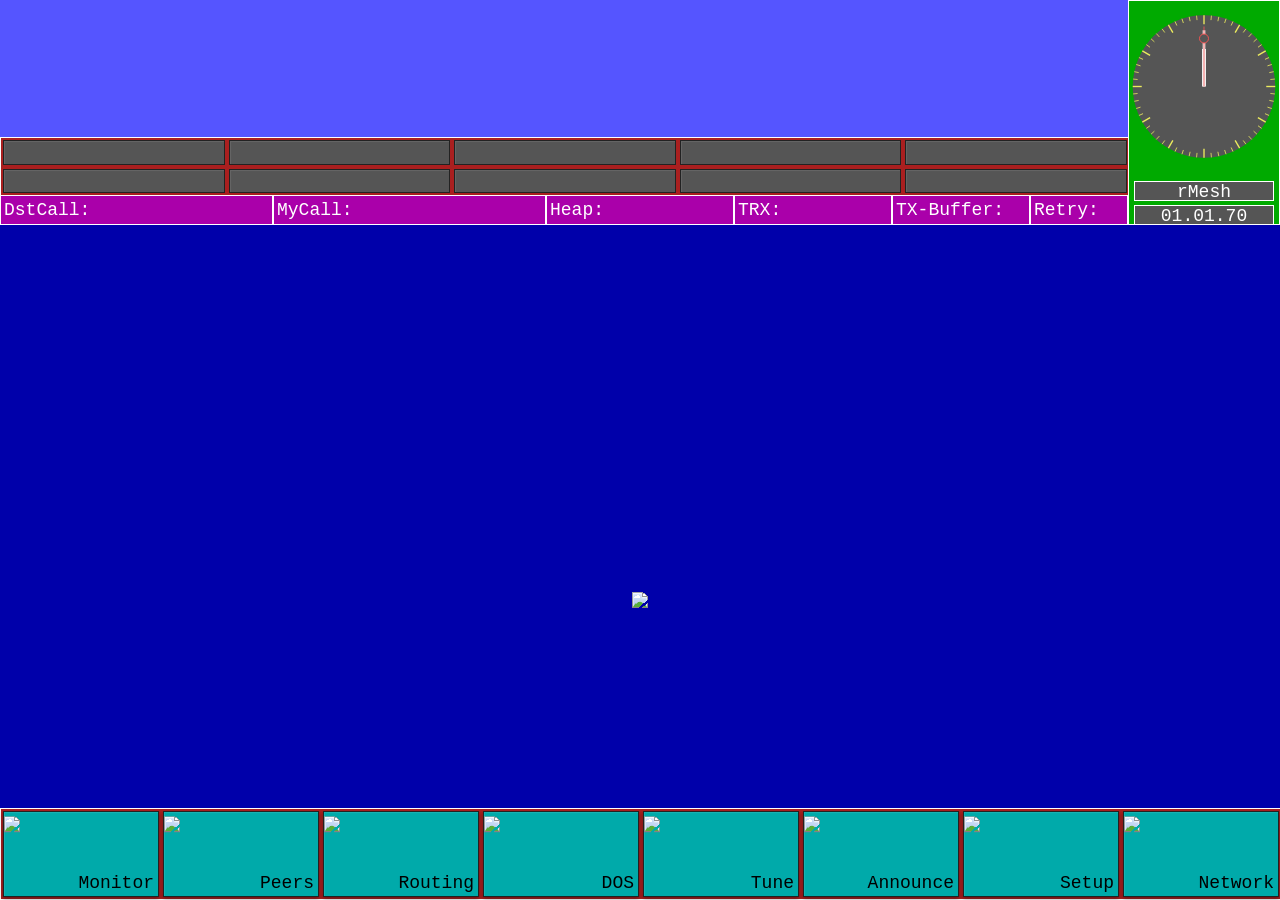
==== commit a0f3af2e: "wip" ====
--- a/data/index.html
+++ b/data/index.html
@@ -14,7 +14,7 @@
        
             <div class="top">
                 <div class="left">
-                    <textarea class="text-input" id="messageText0" style="display: none;"></textarea>
+                    <textarea class="text-input" id="messageText0"></textarea>
                     <textarea class="text-input" id="messageText1" style="display: none;"></textarea>
                     <textarea class="text-input" id="messageText2" style="display: none;"></textarea>
                     <textarea class="text-input" id="messageText3" style="display: none;"></textarea>
@@ -40,11 +40,12 @@
                         <button id="channelButton10" class="channel-button" onclick="setUI('channel10')"></button>
                     </div>
                     <div class="status-box">
-                        <div id="statusDstCall" class="status">DstCall: <div id="dstCall"></div> </div>
-                        <div id="statusMyCall" class="status"></div>
-                        <div id="statusTRX" class="status"></div>
-                        <div id="statusTxBufferCount" class="status"></div>
-                        <div id="statusRetry" class="status"></div>
+                        <div class="status"> DstCall: <div id="dstCall"></div> </div>
+                        <div class="status"> MyCall: <div id="myCall"></div> </div>
+                        <div class="status" style="max-width: 180px;"> Heap: <div id="heap"></div> </div>
+                        <div class="status" style="max-width: 150px;"> TRX: <div id="TRX"></div> </div>
+                        <div class="status" style="max-width: 130px;"> TX-Buffer: <div id="txBuffer"></div></div>
+                        <div class="status" style="max-width: 90px;"> Retry: <div id="retry"></div></div>
                     </div>
                 </div>
                 <div class="right">
@@ -64,14 +65,14 @@
             <div id="channel8" class="middle" style="display: none;"></div>
             <div id="channel9" class="middle" style="display: none;"></div>
             <div id="channel10" class="middle" style="display: none;"> </div>
-            <div id="monitor" class="monitor"style="display: none;">
+            <div id="monitor" class="monitor big">
                 <div style="display: flex; flex-direction: column; align-items: center;">
                     <img src="rMesh.png" style="height: 70%;">
                     <div style="height: 22vh;"></div>
                 </div>   
             </div>
             <div id="peer" class="peer" style="display: none;"></div>
-            <div id="routing" class="routing" style="display: none;">not implemented yet....</div>
+            <div id="routing" class="routing" style="display: none;"></div>
             <div id="setup" class="setup" style="display: none;">
                 <table>
                     <tr> <td>Callsign:</td> <td><input class="input-box" id="settingsMycall"></td> </tr>
@@ -79,6 +80,10 @@
                     <tr> <td>Output Power:</td> <td><input class="input-box" id="settingsLoraOutputPower"></td> </tr>
                     <tr> <td>Bandwidth:</td> <td>
                         <select id='settingsLoraBandwidth' class="input-box" >
+                            <option value="7.8">7,8 kHz</option>	
+                            <option value="10.4">10,4 kHz</option>	
+                            <option value="15.6">15,6 kHz</option>	
+                            <option value="20.8">20,8 kHz</option>	
                             <option value="31.25">31,25 kHz</option>	
                             <option value="62.5">62,5 kHz</option>	
                             <option value="125">125 kHz</option>	
@@ -165,7 +170,6 @@
             </div>
 
             <div class="bottom">
-
                 <button id="monitorButton" class="main-button" onclick="setUI('monitor')">
                     <img src="monitor.png" class="button-icon">
                     <span class="button-text">Monitor</span>
@@ -207,7 +211,7 @@
                 </button>    
             </div>
        
-        <!-- Input box -->
+        <!-- Input/Message box -->
         <div id="overlay">
             <div id="modal">
                 <span id="modalTitle"></span>
@@ -220,67 +224,16 @@
         <script>
             var ui = ""   
             var activeChannel = 0;      
-			var websocket;
 			var timeout = 0;
-            var messages = [];
             let okSound = new Audio("ok.wav");
-            var channels = [];
-            for (let i = 0; i <= 10; i++) {
-                channels[i] = {
-                    dstCall: ""
-                };
-            }
-
+            var channels = new Array(12).fill(false);
 
 			document.addEventListener('DOMContentLoaded', async function() {
                 //Init
-                setUI("monitor");
                 drawClock(new Date(0));
                 let okSound = new Audio("ok.wav");
-
-                //Kanaleinstellungen laden
-                //Cookie.set("channels", JSON.stringify(channels));
-                var json = Cookie.get("channels", JSON.stringify(channels)) ;
-                channels = JSON.parse(json);
-                channels[1].dstCall = "all";
-
-                //Channel Buttons + Message input
-                for (let i = 1; i <= 10; i++) {
-                    channels[i].unread = 0;
-
-                    if (i > 2) {
-                        document.getElementById("channelButton" + i).addEventListener("dblclick", async function() {
-                            var value = await inputBox("Group Name?");
-                            channels[i].dstCall = value;
-                            Cookie.set("channels", JSON.stringify(channels))
-                            showMessages(true);
-                        });
-                    }
-
-                    document.getElementById('messageText' + i).addEventListener('keydown', function(e) {
-                        if (e.key === 'Enter') {
-                            const pos = this.selectionStart;
-                            const text = this.value;
-                            const startOfLine = text.lastIndexOf('\n', pos - 1) + 1;
-                            let endOfLine = text.indexOf('\n', pos);
-                            if (endOfLine === -1) endOfLine = text.length;
-                            const currentLineText = text.substring(startOfLine, endOfLine);
-                            sendMessage(currentLineText, i,);
-                            
-                            if (pos < text.length) {
-                                e.preventDefault(); 
-                                const nextLineIndex = text.indexOf('\n', pos);
-                                if (nextLineIndex !== -1) {
-                                    this.setSelectionRange(nextLineIndex + 1, nextLineIndex + 1);
-                                } else {
-                                    this.setSelectionRange(text.length, text.length);
-                                }
-                            }
-                        }
-                    });
-                }   
-                
-                setUI("monitor");
+                initUI();
+                setUI( Cookie.get("ui", "monitor") );
 
                 //Websocket verbinden
 				initWebSocket();
@@ -291,7 +244,6 @@
                 if (!document.hidden) { setUI(ui); }
             });
 
-
 			document.getElementById("tuneButton").addEventListener("click", function() {
 				sendWS(JSON.stringify({tune: true }));
 			});   
@@ -308,15 +260,20 @@
 				document.getElementById("settingsSSID").value = document.getElementById("settingsSSIDList").value;
 			});
 
-			document.getElementById("settingsApMode").addEventListener("change", function() { settingsVisibility(); });
-
-			document.getElementById("settingsDHCP").addEventListener("change", function() { settingsVisibility(); });            
+			document.getElementById("settingsApMode").addEventListener("change", function() { 
+                settingsVisibility(); 
+            });
+
+			document.getElementById("settingsDHCP").addEventListener("change", function() { 
+                settingsVisibility(); 
+            });            
 
             document.getElementById("statusSyncTime").addEventListener("click", function() {
 				sendWS(JSON.stringify({time: Math.floor(Date.now() / 1000) }));
 			});
 
 			document.getElementById("settingsScanWifi").addEventListener("click", function() {
+                msgBox("WiFi scan started. Results will be displayed in a few seconds.");
                 document.getElementById('settingsSSIDList').innerHTML = "";
 				sendWS(JSON.stringify({scanWifi: true }));
 			});            
@@ -377,7 +334,26 @@
 			  delete(name) {
 				document.cookie = `${name}=; expires=Thu, 01 Jan 1970 00:00:00 GMT; path=/`;
 			  }
-			};            
+			};       
+            
+            
+            function msgBox(title) {
+                return new Promise(resolve => {
+                    const overlay = document.getElementById("overlay");
+                    const input = document.getElementById("modalInput");
+                    const titleElem = document.getElementById("modalTitle");
+                    const okBtn = document.getElementById("modalOk");
+                    titleElem.textContent = title;
+                    input.style.display = "none";
+                    overlay.style.display = "flex";
+                    function onOk() {
+                        overlay.style.display = "none";
+                        okBtn.removeEventListener("click", onOk);
+                    }
+                    okBtn.addEventListener("click", onOk);
+                });
+            }
+
             
             function inputBox(title, defaultValue = "", returnFocusElement = null) {
                 return new Promise(resolve => {
@@ -385,15 +361,12 @@
                     const input = document.getElementById("modalInput");
                     const titleElem = document.getElementById("modalTitle");
                     const okBtn = document.getElementById("modalOk");
-
                     titleElem.textContent = title;
                     input.value = defaultValue; 
-                    
+                    input.style.display = "flex";
                     overlay.style.display = "flex";
-                    
                     input.focus();
                     if (defaultValue) input.select(); // Markiert Text, falls einer da ist
-
                     function close() {
                         overlay.style.display = "none";
                         okBtn.removeEventListener("click", onOk);
--- a/data/gpstyle.css
+++ b/data/gpstyle.css
@@ -8,6 +8,31 @@
 
 }
 
+  #overlay {
+    position: fixed;
+    inset: 0;
+    background: rgba(0,0,0,0.6);
+    display: none;
+    justify-content: center;
+    align-items: center;
+    z-index: 1000;
+  }
+
+#modal {
+    text-align: center;
+    background: #555555;
+    color: #ffffff;
+    padding: 20px;
+    border-radius: 5px;
+    min-width: 300px;
+    border: 2px solid #ffffff;
+}
+
+#modalInput {
+    color: #000000;    
+}
+
+
 html {
     /* Verhindert Glättung von Bildern/Icons beim Skalieren */
     image-rendering: pixelated;
@@ -27,13 +52,18 @@
 }
 
 /* Obere Navigationsleiste */
+
+        td {
+        padding: 3px;
+        padding-left: 10px;
+        }
+
         .top {
             position: fixed;
             top: 0px;
             width: 100%;
             height: 25%;
             display: flex;
-            background: #ff5e00;
             color: #FFFFFF;
         }
 
@@ -120,7 +150,7 @@
             top: 110%;
             height: 40px;
             width: 100%;
-            background: #ff42428f;
+            background: #ff4242;
         }        
 
         .middle {
@@ -128,65 +158,122 @@
             top: 25%;
             width: 100%;
             height: 50%;
+            padding: 4px; /* Rundum-Padding ist oft sicherer */
             background: #555555;
-            color: #FFFFFF;
-            z-index: 0;          
-        }
-
-        .monitor-small {
+            color: #e2e2e2;
+            display: flex;
+            flex-direction: column;
+            /* justify-content: flex-end; <-- ENTFERNEN */
+            overflow-y: scroll; /* 'scroll' erzwingt den Balken (Retro-Look), 'auto' zeigt ihn nur bei Bedarf */
+            box-sizing: border-box;            
+        }
+
+        .middle::before {
+            content: "";
+            margin-top: auto;
+        }
+
+        .middle-tx {
+            color: #00c400;
+        }        
+
+        .monitor {
             position: fixed;
             top: 75%;
             width: 100%;
-            height: 50%;
+            height: 15%;
+            padding: 4px; /* Rundum-Padding ist oft sicherer */
             background: #0000aa;
             color: #aaaaaa;
             border-top: 4px solid #aaaaaa;
-      
-        }        
-
-        .monitor-big {
-            position: fixed;
-            top: 25%;
-            width: 100%;
-            height: 75%;
-            background: #0000aa;
-            color: #aaaaaa;
-        }        
+            display: flex;
+            flex-direction: column;
+            /* justify-content: flex-end; <-- ENTFERNEN */
+            overflow-y: scroll; /* 'scroll' erzwingt den Balken (Retro-Look), 'auto' zeigt ihn nur bei Bedarf */
+            box-sizing: border-box;
+        }   
+        
+        .monitor::before {
+            content: "";
+            margin-top: auto;
+        }
+
+        .monitor.big {
+            border-top: none;
+            top: 25%;
+            height: 65%;
+        } 
+        
+        .monitor-tx {
+            color: #ffff3e;
+        }
+
+        .red {
+            color: #911717;
+        }
+
+        .green {
+            color: #004900;
+        }
 
         .peer {
             position: fixed;
             top: 25%;
             width: 100%;
-            height: 75%;
+            height: 65%;
             background: #808080;
             color: #000000;
-        }        
+            display: flex;
+            flex-direction: column;    /* Stapelt Elemente untereinander */
+            justify-content: flex-start; 
+            align-items: center;       
+            padding-top: 15px;
+            box-sizing: border-box;
+			overflow: auto;
+        }
 
         .routing {
             position: fixed;
             top: 25%;
             width: 100%;
-            height: 75%;
+            height: 65%;
             background: #808080;
             color: #000000;
+            display: flex;
+            flex-direction: column;    /* Stapelt Elemente untereinander */
+            justify-content: flex-start; 
+            align-items: center;       
+            padding-top: 15px;
+            box-sizing: border-box;
+			overflow: auto;
         }        
 
         .setup {
             position: fixed;
             top: 25%;
             width: 100%;
-            height: 75%;
+            height: 65%;
             background: #808080;
             color: #000000;
+            display: flex;
+            flex-direction: column;    /* Inhalt untereinander stapeln */
+            justify-content: center;   /* Vertikal zentrieren */
+            align-items: center;       /* Horizontal zentrieren */
+			overflow: auto;
         }        
 
         .network {
             position: fixed;
             top: 25%;
             width: 100%;
-            height: 75%;
+            height: 65%;
             background: #808080;
             color: #000000;
+            display: flex;
+            flex-direction: column;    /* Inhalt untereinander stapeln */
+            justify-content: center;   /* Vertikal zentrieren */
+            align-items: center;       /* Horizontal zentrieren */
+			overflow: auto;
         }        
 
         .bottom {
@@ -199,6 +286,67 @@
             border: 1px solid #ffffff;
             gap: 0px;
         }
+
+        .input-box {
+            background: #afafaf;
+            outline: none;
+            padding: 0px;
+            margin: 0;
+            resize: none; 
+            overflow: hidden;             
+            font-family: inherit;
+            font-size: inherit;
+            color: inherit;
+            font-weight: inherit;
+            height: 28px;
+            line-height: 20px;
+            width: 300px;
+            display: flex;
+            align-items: center; /* Zentriert den Inhalt vertikal */
+            border: 1px solid #000000;
+        }
+
+/* Container für die Checkbox und das Label */
+.retro-checkbox-container {
+    display: flex;
+    align-items: center;
+    cursor: pointer;
+    font-family: inherit;
+    font-size: inherit;
+    user-select: none;
+}
+
+/* Verstecke die Standard-Checkbox */
+.retro-checkbox-container input {
+    display: none;
+}
+
+/* Das Quadrat der Checkbox */
+.checkmark {
+    height: 20px;
+    width: 20px;
+    background-color: #afafaf;
+    border: 1px solid #000000;
+    margin-right: 10px;
+    display: inline-block;
+    position: relative;
+    /* Optional: Ein leichter innerer Schatten für Tiefe */
+    box-shadow: inset 1px 1px 0px #ffffff, inset -1px -1px 0px #808080;
+}
+
+/* Wenn die Checkbox ausgewählt ist */
+.retro-checkbox-container input:checked + .checkmark::after {
+    content: "X"; /* Retro-Style nutzt oft ein X statt eines Hakens */
+    position: absolute;
+    left: 6px;
+    top:   0px;
+    color: #000000;
+}
+
+/* Hover-Effekt (optional) */
+.retro-checkbox-container:hover .checkmark {
+    background-color: #bfbfbf;
+}
 
 
 .channel-button {
@@ -217,9 +365,7 @@
             text-shadow: 1px 1px 0px #000000;
   /* Minimaler Schatten für Tiefe */
   box-shadow: 
-    inset 1px 1px 1px rgba(255, 255, 255, 0.1), /* Ganz feine Lichtkante oben */
-    0px 2px 4px rgba(0, 0, 0, 0.4);            /* Weicher Schatten nach unten */
-    
+  inset 1px 1px 1px rgba(255, 255, 255, 0.1); /* Ganz feine Lichtkante oben */
   outline: none;
 }
 
@@ -233,6 +379,44 @@
   
   /* Hintergrund wird minimal dunkler */
   background-color: #812222;
+
+}
+
+/* Der dezente Drück-Effekt */
+.channel-button.unread {
+  /* Schatten verschwindet fast ganz */
+  color: #ffff3e;
+
+
+}
+
+
+
+.button {
+    flex-grow: 1;        /* Das ist der Zaubertrick: Jeder Button dehnt sich maximal aus */
+    flex-basis: 0;
+  background-color: #afafaf;
+  color: #000000;
+  margin-top: 6px; 
+  margin-bottom: 6px; 
+  padding: 3px;
+  
+  /* Sehr feiner Rahmen statt dicker Kante */
+  border: 1px solid #222;
+  border-radius: 0px;
+  cursor: pointer;
+            font-family: inherit;
+            font-size: inherit;  
+  /* Minimaler Schatten für Tiefe */
+  box-shadow: 
+    inset 1px 1px 1px rgba(255, 255, 255, 0.1); /* Ganz feine Lichtkante oben */
+  outline: none;
+}
+
+.button:active {
+  box-shadow: inset 1px 1px 2px rgba(0, 0, 0, 0.5); 
+  transform: translateY(1px);
+  background-color: #a5a5a5;
 
 }
 
